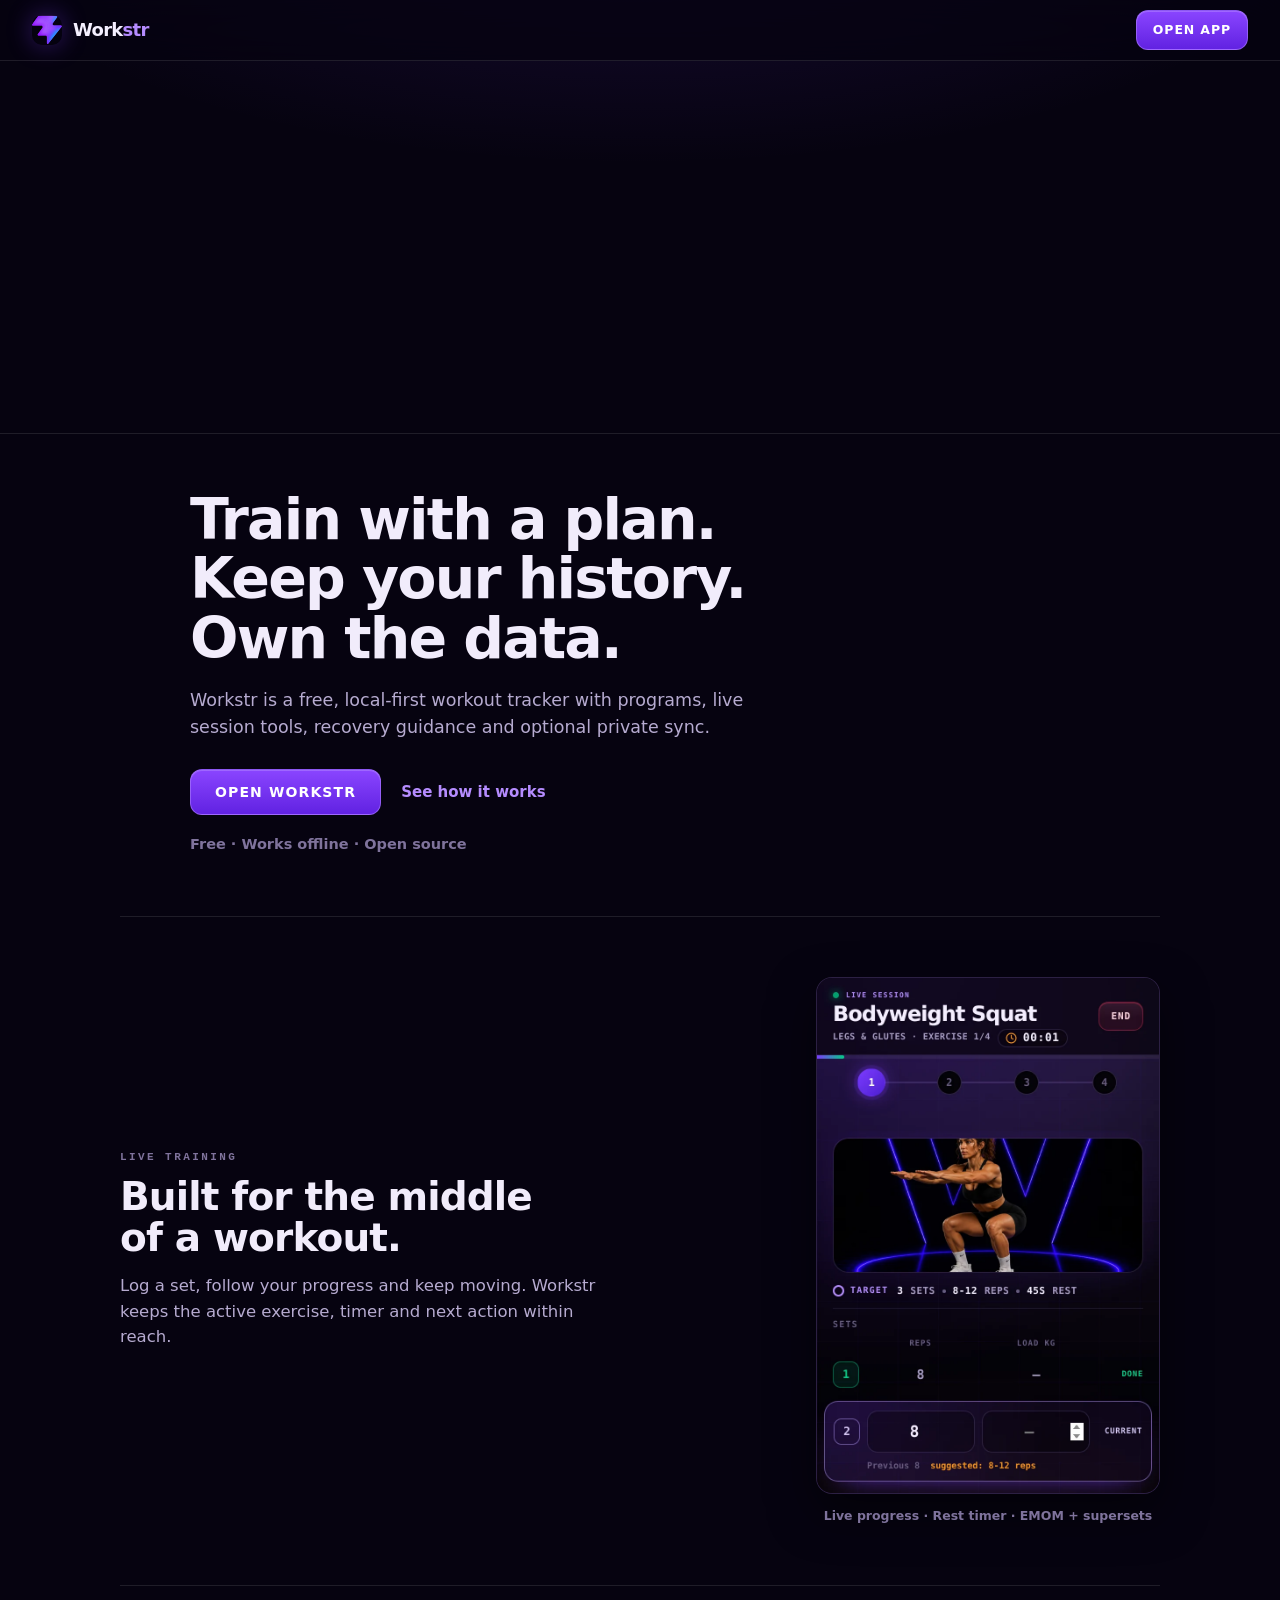
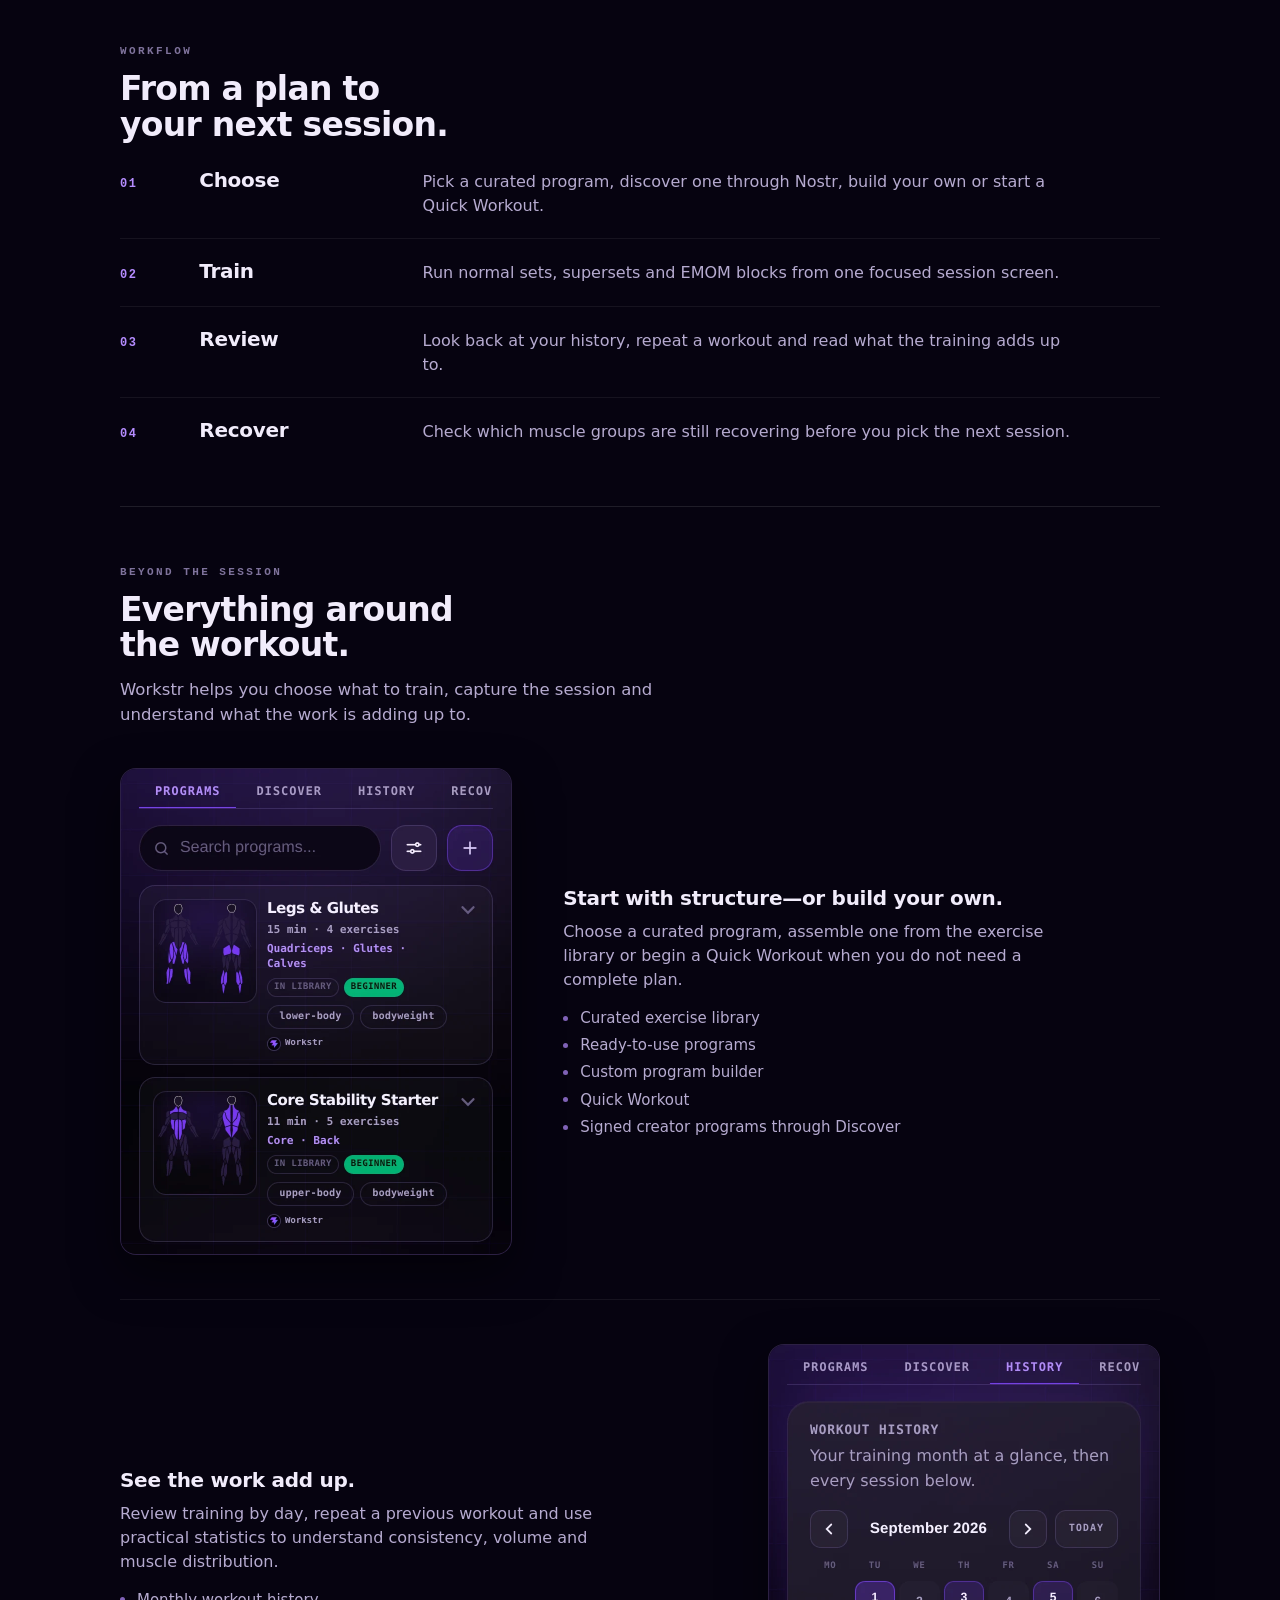
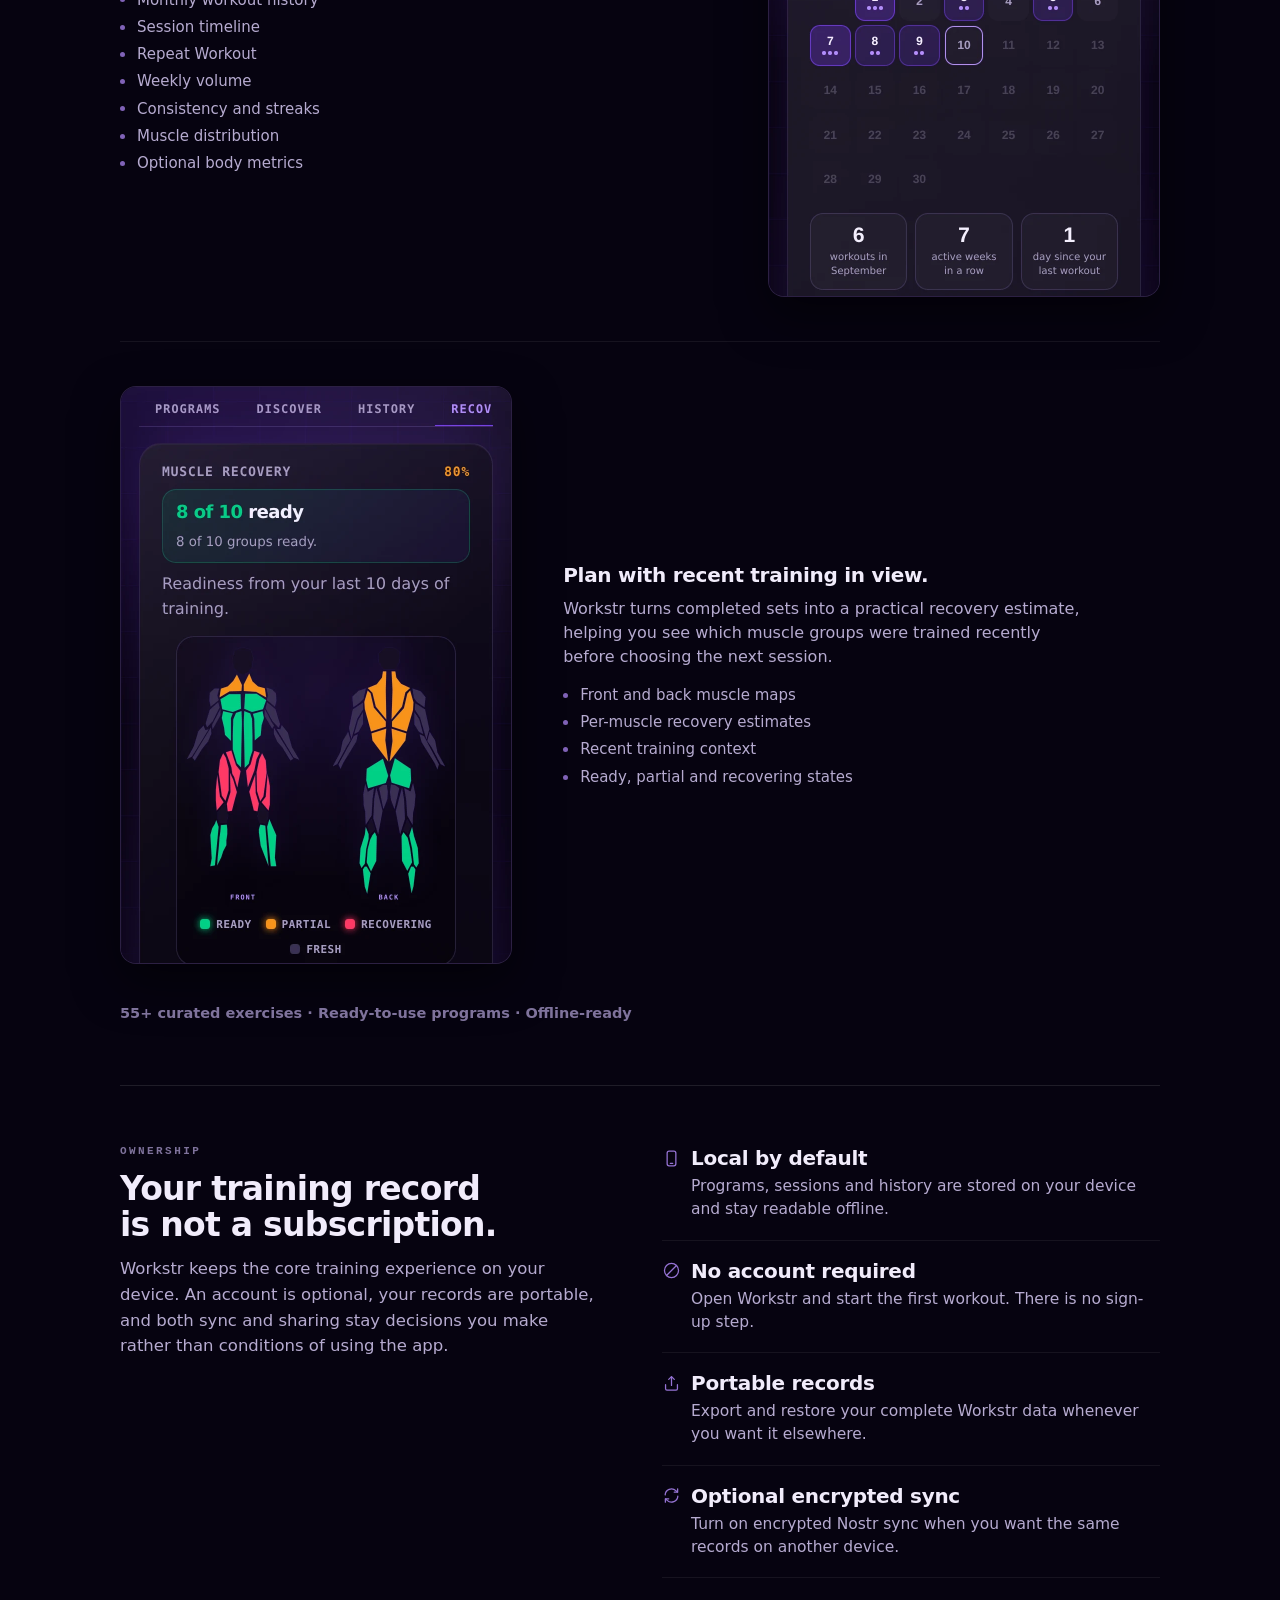
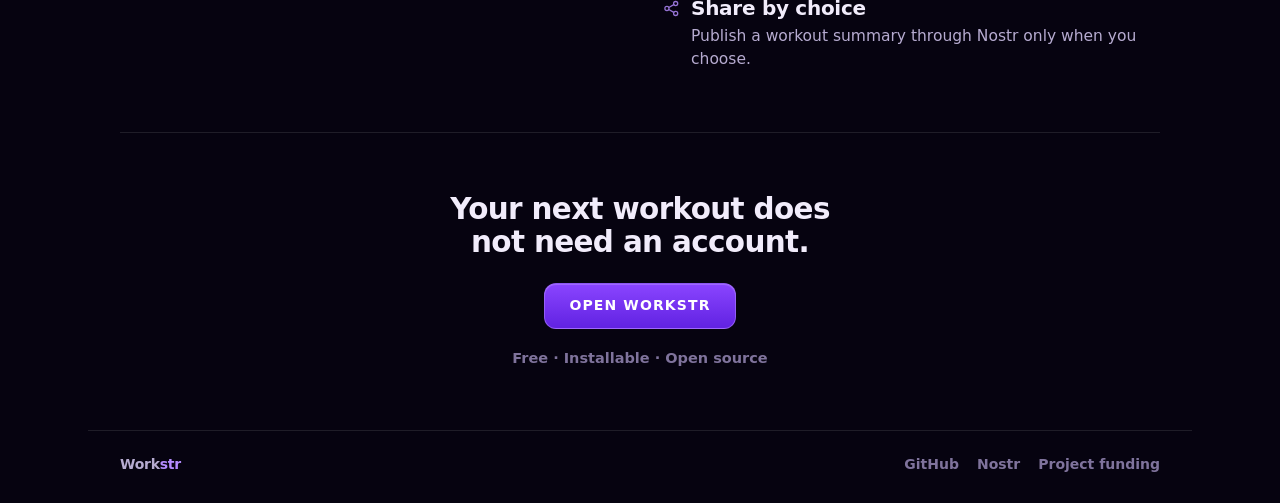
==== site/index.html @ 4ccd4bf9 "drop the desktop nav from the homepage The bar carried two anchors into six sections plus an externa" ====
<!doctype html>
<html lang="en">
  <head>
    <meta charset="UTF-8" />
    <meta name="viewport" content="width=device-width, initial-scale=1.0, viewport-fit=cover" />
    <meta name="theme-color" content="#060310" />
    <meta name="description" content="Workstr is a free, local-first workout tracker with programs, live session tools, recovery guidance and optional private sync." />
    <meta property="og:title" content="Workstr — Train with a plan. Own the data." />
    <meta property="og:description" content="A serious local-first training app with programs, live session tools, recovery guidance and optional private sync." />
    <meta property="og:image" content="https://workstr.fit/assets/workstr-banner.png" />
    <meta property="og:type" content="website" />
    <link rel="manifest" href="./manifest.webmanifest" />
    <link rel="icon" type="image/svg+xml" href="./favicon.svg" />
    <link rel="apple-touch-icon" href="./apple-touch-icon.png" />
    <link rel="preload" as="image" href="./assets/banner-faces-mobile.webp" media="(max-width: 760px)" />
    <link rel="stylesheet" href="./styles.css?v=24" />
    <title>Workstr — Train with a plan. Own the data.</title>
    <script>document.documentElement.classList.add('js');</script>
  </head>
  <body class="site-redesign home-redesign product-home">
    <header class="topbar product-topbar" data-topbar>
      <a class="brand" href="./" aria-label="Workstr home">
        <img class="glyph icon-glyph" src="./favicon.svg" width="30" height="30" alt="" aria-hidden="true" />
        <div class="logo-text">
          <div class="logo-mark">Work<span>str</span></div>
          <div class="logo-tagline">own your progress</div>
        </div>
      </a>
      <a class="button primary small app-link" href="https://app.workstr.fit/">Open app</a>
    </header>

    <main class="landing-shell product-shell">
      <div class="brand-art" aria-hidden="true">
        <picture>
          <source media="(max-width: 760px)" srcset="./assets/banner-faces-mobile.webp" />
          <img src="./assets/banner-faces.webp" width="1308" height="594" alt="" fetchpriority="high" decoding="async" />
        </picture>
      </div>

      <div class="product-column">
        <section class="product-hero" aria-labelledby="home-title">
          <div class="hero-statement product-hero-copy">
            <h1 id="home-title"><span>Train with a plan.</span><span>Keep your history.</span><span>Own the data.</span></h1>
            <p class="lede">Workstr is a free, local-first workout tracker with programs, live session tools, recovery guidance and optional private sync.</p>
            <div class="action-row product-actions">
              <a class="button primary" href="https://app.workstr.fit/">Open Workstr</a>
              <a class="text-link hero-text-link" href="#product">See how it works</a>
            </div>
            <p class="quiet-facts">Free&nbsp;<span aria-hidden="true">·</span> Works offline&nbsp;<span aria-hidden="true">·</span> Open source</p>
          </div>
        </section>

        <section id="product" class="product-demo" aria-labelledby="product-title" tabindex="-1">
          <div class="demo-copy">
            <span class="section-label plain-label">Live training</span>
            <h2 id="product-title">Built for the middle of a workout.</h2>
            <p>Log a set, follow your progress and keep moving. Workstr keeps the active exercise, timer and next action within reach.</p>
          </div>
          <figure class="app-screenshot">
            <div class="app-screenshot-frame">
              <img src="./assets/active-session-crop.webp" width="780" height="1174" loading="lazy" decoding="async" alt="Workstr active session screen: Bodyweight Squat, exercise 1 of 4, a running workout timer, four set-progress circles, the exercise image, a target of 3 sets of 8-12 reps, set 1 marked done and set 2 open for entry." />
            </div>
            <figcaption>Live progress&nbsp;<span aria-hidden="true">·</span> Rest timer&nbsp;<span aria-hidden="true">·</span> EMOM + supersets</figcaption>
          </figure>
        </section>

        <section class="workflow-section" aria-labelledby="workflow-title">
          <div class="section-intro compact-intro editorial-intro">
            <span class="section-label plain-label">Workflow</span>
            <h2 id="workflow-title">From a plan to your next session.</h2>
          </div>
          <ol class="workflow-list">
            <li>
              <span aria-hidden="true">01</span>
              <div>
                <h3>Choose</h3>
                <p>Pick a curated program, discover one through Nostr, build your own or start a Quick Workout.</p>
              </div>
            </li>
            <li>
              <span aria-hidden="true">02</span>
              <div>
                <h3>Train</h3>
                <p>Run normal sets, supersets and EMOM blocks from one focused session screen.</p>
              </div>
            </li>
            <li>
              <span aria-hidden="true">03</span>
              <div>
                <h3>Review</h3>
                <p>Look back at your history, repeat a workout and read what the training adds up to.</p>
              </div>
            </li>
            <li>
              <span aria-hidden="true">04</span>
              <div>
                <h3>Recover</h3>
                <p>Check which muscle groups are still recovering before you pick the next session.</p>
              </div>
            </li>
          </ol>
        </section>

        <section class="product-depth" aria-labelledby="depth-title">
          <header class="depth-intro">
            <span class="section-label plain-label">Beyond the session</span>
            <h2 id="depth-title">Everything around the workout.</h2>
            <p>Workstr helps you choose what to train, capture the session and understand what the work is adding up to.</p>
          </header>

          <div class="depth-list">
            <article class="depth-row">
              <div class="depth-copy">
                <h3>Start with structure&mdash;or build your own.</h3>
                <p>Choose a curated program, assemble one from the exercise library or begin a Quick Workout when you do not need a complete plan.</p>
                <ul class="depth-points">
                  <li>Curated exercise library</li>
                  <li>Ready-to-use programs</li>
                  <li>Custom program builder</li>
                  <li>Quick Workout</li>
                  <li>Signed creator programs through Discover</li>
                </ul>
              </div>
              <figure class="depth-shot">
                <img src="./assets/program-library.webp" width="780" height="970" loading="lazy" decoding="async" alt="Workstr programs screen with a search field, filter controls and program cards for Legs and Glutes and Core Stability Starter, each showing duration, exercise count, target muscles and a beginner tag." />
              </figure>
            </article>

            <article class="depth-row depth-row-reverse">
              <div class="depth-copy">
                <h3>See the work add up.</h3>
                <p>Review training by day, repeat a previous workout and use practical statistics to understand consistency, volume and muscle distribution.</p>
                <ul class="depth-points">
                  <li>Monthly workout history</li>
                  <li>Session timeline</li>
                  <li>Repeat Workout</li>
                  <li>Weekly volume</li>
                  <li>Consistency and streaks</li>
                  <li>Muscle distribution</li>
                  <li>Optional body metrics</li>
                </ul>
              </div>
              <figure class="depth-shot">
                <img src="./assets/workout-history.webp" width="780" height="1102" loading="lazy" decoding="async" alt="Workstr workout history screen showing a September calendar with training days marked, and tiles reading six workouts in September, seven active weeks in a row and one day since your last workout." />
              </figure>
            </article>

            <article class="depth-row">
              <div class="depth-copy">
                <h3>Plan with recent training in view.</h3>
                <p>Workstr turns completed sets into a practical recovery estimate, helping you see which muscle groups were trained recently before choosing the next session.</p>
                <ul class="depth-points">
                  <li>Front and back muscle maps</li>
                  <li>Per-muscle recovery estimates</li>
                  <li>Recent training context</li>
                  <li>Ready, partial and recovering states</li>
                </ul>
              </div>
              <figure class="depth-shot">
                <img src="./assets/muscle-recovery.webp" width="780" height="1152" loading="lazy" decoding="async" alt="Workstr muscle recovery screen showing front and back body maps with muscle groups shaded ready, partial or recovering, an eight of ten groups ready summary, and a readiness legend." />
              </figure>
            </article>
          </div>

          <p class="depth-facts"><span>55+ curated exercises</span>&nbsp;<span aria-hidden="true">&middot;</span> <span>Ready-to-use programs</span>&nbsp;<span aria-hidden="true">&middot;</span> <span>Offline-ready</span></p>
        </section>

        <section id="ownership" class="ownership-section" aria-labelledby="ownership-title">
          <div class="ownership-copy">
            <span class="section-label plain-label">Ownership</span>
            <h2 id="ownership-title">Your training record is not a subscription.</h2>
            <p>Workstr keeps the core training experience on your device. An account is optional, your records are portable, and both sync and sharing stay decisions you make rather than conditions of using the app.</p>
          </div>
          <div class="ownership-rows">
            <article>
              <h3>
                <svg class="own-icon" viewBox="0 0 24 24" width="19" height="19" fill="none" stroke="currentColor" stroke-width="1.6" stroke-linecap="round" stroke-linejoin="round" aria-hidden="true" focusable="false">
                  <rect x="6.5" y="2.75" width="11" height="18.5" rx="2.5" />
                  <path d="M10.5 18.25h3" />
                </svg>
                Local by default
              </h3>
              <p>Programs, sessions and history are stored on your device and stay readable offline.</p>
            </article>
            <article>
              <h3>
                <svg class="own-icon" viewBox="0 0 24 24" width="19" height="19" fill="none" stroke="currentColor" stroke-width="1.6" stroke-linecap="round" stroke-linejoin="round" aria-hidden="true" focusable="false">
                  <circle cx="12" cy="12" r="8.9" />
                  <path d="M5.7 18.3 18.3 5.7" />
                </svg>
                No account required
              </h3>
              <p>Open Workstr and start the first workout. There is no sign-up step.</p>
            </article>
            <article>
              <h3>
                <svg class="own-icon" viewBox="0 0 24 24" width="19" height="19" fill="none" stroke="currentColor" stroke-width="1.6" stroke-linecap="round" stroke-linejoin="round" aria-hidden="true" focusable="false">
                  <path d="M12 14.5V3.5" />
                  <path d="M8.5 6.75 12 3.25l3.5 3.5" />
                  <path d="M4.5 13.5v5.25a1.75 1.75 0 0 0 1.75 1.75h11.5a1.75 1.75 0 0 0 1.75-1.75V13.5" />
                </svg>
                Portable records
              </h3>
              <p>Export and restore your complete Workstr data whenever you want it elsewhere.</p>
            </article>
            <article>
              <h3>
                <svg class="own-icon" viewBox="0 0 24 24" width="19" height="19" fill="none" stroke="currentColor" stroke-width="1.6" stroke-linecap="round" stroke-linejoin="round" aria-hidden="true" focusable="false">
                  <path d="M4 11.25a8 8 0 0 1 13.5-5.4l2 1.9" />
                  <path d="M20 12.75a8 8 0 0 1-13.5 5.4l-2-1.9" />
                  <path d="M19.75 3.5v4.25H15.5" />
                  <path d="M4.25 20.5v-4.25H8.5" />
                </svg>
                Optional encrypted sync
              </h3>
              <p>Turn on encrypted Nostr sync when you want the same records on another device.</p>
            </article>
            <article>
              <h3>
                <svg class="own-icon" viewBox="0 0 24 24" width="19" height="19" fill="none" stroke="currentColor" stroke-width="1.6" stroke-linecap="round" stroke-linejoin="round" aria-hidden="true" focusable="false">
                  <circle cx="6.25" cy="12" r="2.6" />
                  <circle cx="17.25" cy="5.75" r="2.6" />
                  <circle cx="17.25" cy="18.25" r="2.6" />
                  <path d="m8.6 10.75 6.3-3.6" />
                  <path d="m8.6 13.25 6.3 3.6" />
                </svg>
                Share by choice
              </h3>
              <p>Publish a workout summary through Nostr only when you choose.</p>
            </article>
          </div>
        </section>

        <section class="final-product-cta" aria-labelledby="final-title">
          <h2 id="final-title">Your next workout does not need an account.</h2>
          <a class="button primary" href="https://app.workstr.fit/">Open Workstr</a>
          <p>Free&nbsp;<span aria-hidden="true">·</span> Installable&nbsp;<span aria-hidden="true">·</span> Open source</p>
        </section>
      </div>
    </main>

    <footer class="product-footer">
      <a class="footer-wordmark" href="./">Work<b class="footer-str">str</b></a>
      <nav class="footer-links" aria-label="Footer navigation">
        <a href="https://github.com/Workstr7blo/workstr-web">GitHub</a>
        <a href="https://njump.me/workstr@workstr.fit">Nostr</a>
        <a href="./support/">Project funding</a>
      </nav>
    </footer>

    <script>
      (function () {
        var bar = document.querySelector('[data-topbar]');
        if (!bar) return;
        var ticking = false;
        function sync() {
          bar.classList.toggle('is-condensed', window.scrollY > 72);
          ticking = false;
        }
        window.addEventListener('scroll', function () {
          if (!ticking) { ticking = true; window.requestAnimationFrame(sync); }
        }, { passive: true });
        sync();
      })();
    </script>
  </body>
</html>
---- site/styles.css ----
:root {
  --void: #060310;
  --panel: #110a1e;
  --panel-soft: rgba(12, 6, 22, 0.72);
  --line: rgba(134, 59, 255, 0.24);
  --line-hot: rgba(134, 59, 255, 0.78);
  --text: #f4efff;
  --muted: #a89ac6;
  --dim: #6a5c86;
  --violet: #7c3cff;
  --violet-2: #b58cff;
  --ready: #00d084;
  --partial: #ffb020;
  --recovering: #ff3b6b;
  --mono: ui-monospace, "SF Mono", "Cascadia Mono", Menlo, Consolas, monospace;
  --sans: Inter, ui-sans-serif, system-ui, -apple-system, "Segoe UI", Roboto, sans-serif;
}

* { box-sizing: border-box; }
html { scroll-behavior: smooth; }
body {
  min-height: 100dvh;
  margin: 0;
  color: var(--text);
  background:
    linear-gradient(rgba(134, 59, 255, 0.035) 1px, transparent 1px),
    linear-gradient(90deg, rgba(134, 59, 255, 0.03) 1px, transparent 1px),
    radial-gradient(ellipse 70rem 34rem at 50% -8rem, rgba(124, 60, 255, 0.25), transparent),
    radial-gradient(ellipse 50rem 30rem at 85% 52rem, rgba(124, 60, 255, 0.08), transparent),
    var(--void);
  background-size: 64px 64px, 64px 64px, auto, auto, auto;
  font-family: var(--sans);
  font-size: 17px;
  line-height: 1.6;
  -webkit-font-smoothing: antialiased;
}
a { color: inherit; }
img { max-width: 100%; height: auto; display: block; }

/* ---- topbar ---- */
.topbar {
  position: sticky;
  top: 0;
  z-index: 20;
  display: flex;
  align-items: center;
  justify-content: space-between;
  gap: 18px;
  min-height: 64px;
  padding: 12px clamp(18px, 4vw, 44px);
  background: rgba(6, 3, 16, 0.8);
  backdrop-filter: blur(18px);
  border-bottom: 1px solid var(--line);
}
.brand { display: inline-flex; align-items: center; gap: 11px; text-decoration: none; }
.site-nav {
  display: flex;
  align-items: center;
  justify-content: center;
  gap: clamp(10px, 2vw, 18px);
  margin-left: auto;
  font: 800 12px/1 var(--mono);
  letter-spacing: 0.12em;
  text-transform: uppercase;
  color: var(--muted);
}
.site-nav a {
  text-decoration: none;
  transition: color 0.18s, text-shadow 0.18s;
}
.site-nav a:hover {
  color: var(--text);
  text-shadow: 0 0 18px rgba(134, 59, 255, 0.45);
}
.glyph {
  width: 34px; height: 34px;
  border-radius: 10px;
  display: grid; place-items: center;
  font: 900 18px/1 var(--mono);
  color: #fff;
  background: linear-gradient(135deg, var(--violet), #4d1fd1);
  box-shadow: 0 0 20px rgba(124, 60, 255, 0.45);
  flex-shrink: 0;
}
.icon-glyph {
  padding: 0;
  background: transparent;
  box-shadow: 0 0 24px rgba(124, 60, 255, 0.36);
}
.logo-text { display: flex; flex-direction: column; gap: 1px; }
.logo-mark { font-weight: 800; font-size: 20px; line-height: 1; letter-spacing: -0.04em; }
.logo-mark span { color: var(--violet-2); }
.logo-tagline {
  font: 600 9px/1 var(--mono);
  letter-spacing: 0.22em;
  text-transform: uppercase;
  color: var(--dim);
}
.footer-str { font-weight: inherit; color: var(--violet-2); }

/* ---- buttons ---- */
.button {
  display: inline-flex;
  align-items: center;
  justify-content: center;
  min-height: 46px;
  padding: 0 24px;
  border-radius: 12px;
  font-weight: 850;
  font-size: 14px;
  letter-spacing: 0.08em;
  text-transform: uppercase;
  text-decoration: none;
  white-space: nowrap;
  border: 1px solid rgba(134, 59, 255, 0.45);
  background: linear-gradient(180deg, rgba(20, 10, 34, 0.92), rgba(8, 4, 16, 0.92));
  box-shadow: inset 0 0 0 1px rgba(255,255,255,0.03);
  transition: border-color 0.2s, transform 0.2s, box-shadow 0.2s, background 0.2s;
}
.button:hover { border-color: var(--line-hot); box-shadow: 0 0 28px rgba(124, 60, 255, 0.2); }
.button.primary {
  color: #fff;
  border-color: rgba(181, 140, 255, 0.72);
  background: linear-gradient(135deg, #8d43ff, #5a21e8 48%, #2a126c);
  box-shadow: 0 0 28px rgba(124, 60, 255, 0.38), inset 0 1px 0 rgba(255,255,255,0.18);
}
.button.primary:hover { transform: translateY(-2px); box-shadow: 0 8px 38px rgba(124, 60, 255, 0.5); }
.button.small { min-height: 40px; padding: 0 18px; font-size: 13px; }
.button:focus-visible, a:focus-visible {
  outline: 2px solid var(--violet-2);
  outline-offset: 3px;
  border-radius: 6px;
}

/* ---- layout ---- */
main { position: relative; width: min(1120px, calc(100% - 40px)); margin: 0 auto; }

/* ---- hero ---- */
.hero {
  display: grid;
  gap: clamp(28px, 5vw, 54px);
  padding: clamp(34px, 6vw, 74px) 0 clamp(46px, 7vw, 76px);
}
.hero-copy {
  width: min(900px, 100%);
  margin: 0 auto;
  text-align: center;
}
.eyebrow {
  display: inline-flex;
  align-items: center;
  gap: 12px;
  margin: 0 0 22px;
  font: 850 12px/1 var(--mono);
  letter-spacing: 0.2em;
  text-transform: uppercase;
  color: #d8c5ff;
  border: 1px solid rgba(134, 59, 255, 0.44);
  border-radius: 12px;
  padding: 10px 16px;
  background: linear-gradient(180deg, rgba(18, 8, 31, 0.86), rgba(6, 3, 16, 0.86));
  box-shadow: 0 0 34px rgba(124, 60, 255, 0.12);
}
.eyebrow b { color: var(--violet); text-shadow: 0 0 16px rgba(134, 59, 255, 0.9); }
h1 {
  margin: 0 auto;
  max-width: 12ch;
  font-size: clamp(42px, 7vw, 76px);
  line-height: 0.98;
  letter-spacing: -0.05em;
  font-weight: 800;
}
h1 em {
  display: block;
  font-style: normal;
  color: var(--violet-2);
  text-shadow: 0 0 34px rgba(124, 60, 255, 0.38);
}
.lede {
  max-width: 720px;
  margin: 20px auto 0;
  color: var(--muted);
  font-size: clamp(17px, 2vw, 19px);
}
.action-row { display: flex; flex-wrap: wrap; justify-content: center; gap: 12px; margin-top: 30px; }
.hero-proof {
  display: flex;
  flex-wrap: wrap;
  justify-content: center;
  gap: 10px;
  margin-top: 28px;
}
.hero-proof span {
  display: inline-flex;
  align-items: center;
  min-height: 34px;
  padding: 0 13px;
  border: 1px solid rgba(181, 140, 255, 0.24);
  border-radius: 999px;
  color: var(--muted);
  background: rgba(18, 8, 31, 0.58);
  font: 800 11px/1 var(--mono);
  letter-spacing: 0.1em;
  text-transform: uppercase;
}
.hero-note {
  margin: 18px 0 0;
  color: var(--dim);
  font: 700 12px/1 var(--mono);
  letter-spacing: 0.12em;
  text-transform: uppercase;
}

/* ---- brand markers ---- */
.section-label::before,
.trust-card .tag::before {
  content: "/";
  color: var(--violet);
  margin-right: 8px;
  text-shadow: 0 0 14px rgba(134, 59, 255, 0.86);
}

/* ---- screenshots ---- */
.shot {
  border: 1px solid var(--line);
  border-radius: 18px;
  overflow: hidden;
  background: var(--panel);
  box-shadow:
    0 30px 80px rgba(0, 0, 0, 0.5),
    0 0 60px rgba(124, 60, 255, 0.14);
}
.banner-card {
  position: relative;
  overflow: hidden;
  border: 1px solid rgba(181, 140, 255, 0.36);
  border-radius: clamp(20px, 3vw, 34px);
  background: var(--panel);
  box-shadow:
    0 44px 130px rgba(0, 0, 0, 0.68),
    0 0 120px rgba(124, 60, 255, 0.24);
}
.banner-card::after {
  content: "";
  position: absolute;
  inset: 0;
  pointer-events: none;
  background:
    linear-gradient(180deg, rgba(6, 3, 16, 0), rgba(6, 3, 16, 0.1)),
    radial-gradient(ellipse 70% 80% at 50% 100%, rgba(124, 60, 255, 0.16), transparent 64%);
}
.banner-card img {
  width: 100%;
  aspect-ratio: 3 / 1;
  object-fit: cover;
}
.hero-banner {
  width: min(1180px, 100%);
  margin: 0 auto;
}

.shot-caption {
  display: inline-flex;
  align-items: center;
  gap: 10px;
  margin-top: 18px;
  padding: 10px 16px;
  border: 1px solid var(--line);
  border-radius: 999px;
  background: var(--panel-soft);
  color: var(--muted);
  font: 600 12px/1.4 var(--mono);
  letter-spacing: 0.06em;
  text-transform: uppercase;
}

/* ---- trust strip ---- */
.trust {
  display: grid;
  grid-template-columns: repeat(3, minmax(0, 1fr));
  gap: 14px;
  margin: clamp(48px, 7vw, 80px) 0;
}
.trust-card {
  border: 1px solid var(--line);
  position: relative;
  border-radius: 16px;
  background: linear-gradient(180deg, rgba(18, 8, 31, 0.86), rgba(5, 2, 10, 0.92));
  padding: 24px;
  box-shadow: inset 0 1px 0 rgba(255,255,255,0.04), 0 0 40px rgba(124,60,255,0.08);
}
.trust-card h3 { margin: 0 0 8px; font-size: 19px; letter-spacing: -0.02em; }
.trust-card p { margin: 0; color: var(--muted); font-size: 15.5px; }
.trust-card .tag {
  display: block;
  margin-bottom: 14px;
  font: 700 11px/1 var(--mono);
  letter-spacing: 0.18em;
  text-transform: uppercase;
  color: var(--violet-2);
}

/* ---- feature rows ---- */
.features-head { text-align: center; margin-bottom: clamp(36px, 5vw, 56px); }
.features-head h2 { margin: 0; font-size: clamp(30px, 4.5vw, 48px); letter-spacing: -0.04em; line-height: 1.05; }
.features-head p { max-width: 560px; margin: 14px auto 0; color: var(--muted); }
.section-label {
  display: inline-flex;
  align-items: center;
  gap: 10px;
  font: 850 12px/1 var(--mono);
  letter-spacing: 0.18em;
  text-transform: uppercase;
  color: var(--violet-2);
}
.feature {
  display: grid;
  grid-template-columns: minmax(0, 5fr) minmax(0, 4fr);
  gap: clamp(28px, 5vw, 64px);
  align-items: center;
  margin-bottom: clamp(56px, 8vw, 100px);
}
.feature.flip .feature-copy { order: -1; }
.feature-copy h2 { margin: 16px 0 12px; font-size: clamp(26px, 3.4vw, 38px); letter-spacing: -0.03em; line-height: 1.08; }
.feature-copy p { margin: 0; color: var(--muted); }

/* ---- detailed features page ---- */
.center-link { justify-content: center; margin-top: 16px; }
.features-page main,
.features-shell { width: min(1160px, calc(100% - 40px)); }
.features-shell { margin: 0 auto; padding: clamp(34px, 6vw, 72px) 0 clamp(46px, 8vw, 86px); }
.features-hero {
  display: grid;
  gap: clamp(24px, 5vw, 46px);
  padding: clamp(30px, 6vw, 72px);
  border: 1px solid rgba(181, 140, 255, 0.34);
  border-radius: clamp(24px, 4vw, 38px);
  background:
    radial-gradient(ellipse 44rem 28rem at 50% 0%, rgba(124, 60, 255, 0.27), transparent 68%),
    radial-gradient(ellipse 26rem 18rem at 100% 38%, rgba(0, 208, 132, 0.08), transparent 68%),
    linear-gradient(180deg, rgba(17, 8, 31, 0.92), rgba(5, 2, 10, 0.95));
  box-shadow: 0 46px 130px rgba(0, 0, 0, 0.56), 0 0 120px rgba(124, 60, 255, 0.18);
  text-align: center;
}
.features-hero-copy h1 {
  max-width: 13ch;
  font-size: clamp(46px, 8vw, 88px);
  letter-spacing: -0.07em;
}
.feature-proof-grid {
  display: grid;
  grid-template-columns: repeat(4, minmax(0, 1fr));
  gap: 10px;
}
.feature-proof-grid span,
.feature-map-grid a {
  display: grid;
  place-items: center;
  min-height: 58px;
  padding: 12px;
  border: 1px solid rgba(181, 140, 255, 0.22);
  border-radius: 15px;
  background: rgba(12, 6, 22, 0.62);
  color: var(--muted);
  font: 850 11px/1.25 var(--mono);
  letter-spacing: 0.1em;
  text-align: center;
  text-transform: uppercase;
}
.feature-map {
  margin: clamp(34px, 6vw, 70px) 0;
  padding: clamp(24px, 4vw, 36px);
  border: 1px solid var(--line);
  border-radius: 22px;
  background: linear-gradient(180deg, rgba(18, 8, 31, 0.82), rgba(5, 2, 10, 0.92));
}
.feature-map-head {
  display: grid;
  grid-template-columns: minmax(0, 0.85fr) minmax(280px, 1fr);
  gap: 18px;
  align-items: end;
  margin-bottom: 20px;
}
.feature-map-head h2 {
  grid-column: 1;
  margin: 12px 0 0;
  font-size: clamp(30px, 4.5vw, 48px);
  line-height: 1.03;
  letter-spacing: -0.045em;
}
.feature-map-head p { grid-column: 2; grid-row: 1 / span 2; margin: 0; color: var(--muted); }
.feature-map-grid { display: grid; grid-template-columns: repeat(6, minmax(0, 1fr)); gap: 10px; }
.feature-map-grid a { min-height: 64px; text-decoration: none; transition: border-color 0.18s, color 0.18s, transform 0.18s; }
.feature-map-grid a:hover { border-color: var(--line-hot); color: var(--text); transform: translateY(-2px); }
.explained-features { display: grid; gap: clamp(30px, 5vw, 54px); }
.explained-feature {
  display: grid;
  grid-template-columns: minmax(0, 5fr) minmax(0, 4fr);
  gap: clamp(24px, 5vw, 58px);
  align-items: center;
  padding: clamp(24px, 4vw, 42px);
  border: 1px solid rgba(181, 140, 255, 0.24);
  border-radius: 26px;
  background:
    radial-gradient(ellipse 34rem 20rem at 100% 0%, rgba(124, 60, 255, 0.12), transparent 70%),
    linear-gradient(180deg, rgba(18, 8, 31, 0.78), rgba(5, 2, 10, 0.92));
  box-shadow: inset 0 1px 0 rgba(255,255,255,0.04), 0 0 50px rgba(124,60,255,0.07);
}
.explained-feature .shot { order: 0; }
.explained-copy h2 {
  margin: 14px 0 12px;
  font-size: clamp(30px, 4.7vw, 54px);
  line-height: 1.02;
  letter-spacing: -0.055em;
}
.explained-copy p { margin: 0; color: var(--muted); }
.simple-breakdown {
  display: grid;
  gap: 10px;
  margin: 22px 0 0;
}
.simple-breakdown div,
.ownership-stack div,
.feature-visual-card {
  border: 1px solid rgba(255,255,255,0.075);
  border-radius: 16px;
  background: rgba(255,255,255,0.035);
}
.simple-breakdown div { padding: 16px; }
.simple-breakdown dt {
  color: var(--violet-2);
  font: 850 10px/1 var(--mono);
  letter-spacing: 0.14em;
  text-transform: uppercase;
}
.simple-breakdown dd { margin: 8px 0 0; color: var(--muted); font-size: 15px; }
.feature-visual-card {
  padding: clamp(24px, 4vw, 36px);
  background:
    radial-gradient(ellipse 24rem 16rem at 50% 0%, rgba(124, 60, 255, 0.24), transparent 72%),
    linear-gradient(180deg, rgba(25, 11, 44, 0.88), rgba(6, 3, 12, 0.94));
}
.feature-visual-card strong {
  display: block;
  margin: 12px 0;
  font-size: clamp(30px, 4vw, 46px);
  line-height: 1;
  letter-spacing: -0.055em;
}
.feature-visual-card p { margin: 0; color: var(--muted); }
.visual-kicker {
  color: var(--violet-2);
  font: 850 11px/1 var(--mono);
  letter-spacing: 0.18em;
  text-transform: uppercase;
}
.ownership-stack { display: grid; gap: 12px; }
.ownership-stack div { padding: 20px; }
.ownership-stack span {
  display: inline-flex;
  color: var(--violet-2);
  font: 900 11px/1 var(--mono);
  letter-spacing: 0.16em;
}
.ownership-stack strong { display: block; margin-top: 10px; font-size: 20px; }
.ownership-stack p { margin: 6px 0 0; color: var(--muted); font-size: 15px; }
.nostr-card { border-color: rgba(0, 208, 132, 0.22); }
.features-closing-card {
  display: grid;
  grid-template-columns: minmax(0, 1fr) auto;
  align-items: center;
  gap: 22px;
  margin-top: clamp(34px, 6vw, 72px);
  padding: clamp(28px, 5vw, 46px);
  border: 1px solid rgba(181, 140, 255, 0.32);
  border-radius: 24px;
  background: linear-gradient(135deg, rgba(18, 8, 31, 0.94), rgba(5, 2, 10, 0.96));
}
.features-closing-card h2 {
  margin: 14px 0 10px;
  font-size: clamp(28px, 4vw, 44px);
  line-height: 1.04;
  letter-spacing: -0.04em;
}
.features-closing-card p { max-width: 680px; margin: 0; color: var(--muted); }

.concise-shell { width: min(1080px, calc(100% - 40px)); }
.concise-hero {
  display: grid;
  place-items: center;
  min-height: clamp(360px, 52vh, 560px);
  padding: clamp(30px, 6vw, 72px);
  border: 1px solid rgba(181, 140, 255, 0.34);
  border-radius: clamp(24px, 4vw, 38px);
  background:
    radial-gradient(ellipse 44rem 28rem at 50% 0%, rgba(124, 60, 255, 0.27), transparent 68%),
    linear-gradient(180deg, rgba(17, 8, 31, 0.92), rgba(5, 2, 10, 0.95));
  box-shadow: 0 46px 130px rgba(0, 0, 0, 0.56), 0 0 120px rgba(124, 60, 255, 0.18);
  text-align: center;
}
.concise-hero h1 {
  max-width: 12ch;
  font-size: clamp(46px, 8vw, 86px);
  letter-spacing: -0.07em;
}
.concise-feature-grid {
  display: grid;
  grid-template-columns: repeat(3, minmax(0, 1fr));
  gap: 14px;
  margin: clamp(28px, 5vw, 54px) 0;
}
.concise-feature-grid article {
  min-height: 210px;
  padding: 24px;
  border: 1px solid rgba(181, 140, 255, 0.24);
  border-radius: 20px;
  background:
    radial-gradient(ellipse 18rem 12rem at 100% 0%, rgba(124, 60, 255, 0.12), transparent 70%),
    linear-gradient(180deg, rgba(18, 8, 31, 0.84), rgba(5, 2, 10, 0.94));
  box-shadow: inset 0 1px 0 rgba(255,255,255,0.04), 0 0 40px rgba(124,60,255,0.06);
}
.concise-feature-grid h2 {
  margin: 14px 0 9px;
  font-size: clamp(22px, 2.6vw, 30px);
  line-height: 1.05;
  letter-spacing: -0.04em;
}
.concise-feature-grid p { margin: 0; color: var(--muted); font-size: 15.5px; }
.concise-showcase {
  display: grid;
  grid-template-columns: repeat(2, minmax(0, 1fr));
  gap: 16px;
  margin: clamp(28px, 5vw, 54px) 0;
}
.concise-closing { margin-top: 0; }

/* ---- coordinated home + features redesign ---- */
.site-redesign main,
.landing-shell,
.feature-shell {
  width: min(1160px, calc(100% - 40px));
  margin: 0 auto;
}
.landing-shell,
.feature-shell { padding: clamp(28px, 5vw, 58px) 0 clamp(46px, 8vw, 92px); }
.landing-hero {
  display: grid;
  gap: clamp(26px, 5vw, 48px);
  padding-bottom: clamp(30px, 5vw, 58px);
}
.hero-statement {
  width: min(900px, 100%);
  margin: 0 auto;
  text-align: center;
}
.hero-statement h1,
.feature-page-hero h1 {
  max-width: 12.5ch;
  font-size: clamp(46px, 8vw, 88px);
  line-height: 0.94;
  letter-spacing: -0.075em;
}
.principle-row {
  display: flex;
  flex-wrap: wrap;
  justify-content: center;
  gap: 10px;
  margin-top: 28px;
}
.principle-row span {
  display: inline-flex;
  align-items: center;
  min-height: 36px;
  padding: 0 13px;
  border: 1px solid rgba(181, 140, 255, 0.24);
  border-radius: 999px;
  color: var(--muted);
  background: rgba(18, 8, 31, 0.58);
  font: 800 11px/1 var(--mono);
  letter-spacing: 0.1em;
  text-transform: uppercase;
}
.section-intro {
  display: grid;
  grid-template-columns: minmax(0, 0.95fr) minmax(280px, 1fr);
  gap: clamp(18px, 4vw, 44px);
  align-items: end;
  margin-bottom: clamp(20px, 4vw, 32px);
}
.section-intro h2 {
  margin: 12px 0 0;
  font-size: clamp(32px, 5vw, 58px);
  line-height: 1;
  letter-spacing: -0.06em;
}
.section-intro p { margin: 0; color: var(--muted); }
.compact-intro { margin-bottom: 18px; }
.proof-strip,
.home-system,
.ownership-support,
.feature-page-hero,
.feature-overview-grid,
.data-proof-panel,
.feature-closing {
  margin: clamp(34px, 6vw, 74px) 0;
}
.proof-grid {
  display: grid;
  grid-template-columns: minmax(0, 1.15fr) minmax(0, 1fr) minmax(0, 0.95fr);
  gap: 14px;
}
.proof-grid article {
  overflow: hidden;
  border: 1px solid var(--line);
  border-radius: 20px;
  background: linear-gradient(180deg, rgba(18, 8, 31, 0.86), rgba(5, 2, 10, 0.94));
  box-shadow: inset 0 1px 0 rgba(255,255,255,0.04), 0 0 44px rgba(124,60,255,0.08);
}
.proof-grid img {
  width: 100%;
  aspect-ratio: 16 / 9;
  object-fit: cover;
  border-bottom: 1px solid rgba(181, 140, 255, 0.18);
}
.proof-grid div { padding: 18px; }
.proof-grid strong,
.system-grid h3,
.ownership-support h2,
.feature-overview-grid h2,
.product-copy h2,
.data-proof-panel h2,
.feature-closing h2 {
  color: var(--text);
  letter-spacing: -0.04em;
}
.proof-grid strong { display: block; font-size: 19px; }
.proof-grid span { display: block; margin-top: 6px; color: var(--muted); font-size: 14.5px; }
.system-grid,
.feature-overview-grid {
  display: grid;
  grid-template-columns: repeat(4, minmax(0, 1fr));
  gap: 14px;
}
.system-grid article,
.feature-overview-grid article,
.data-proof-panel > div {
  border: 1px solid rgba(181, 140, 255, 0.24);
  border-radius: 20px;
  background:
    radial-gradient(ellipse 18rem 12rem at 100% 0%, rgba(124, 60, 255, 0.12), transparent 70%),
    linear-gradient(180deg, rgba(18, 8, 31, 0.84), rgba(5, 2, 10, 0.94));
  box-shadow: inset 0 1px 0 rgba(255,255,255,0.04), 0 0 40px rgba(124,60,255,0.06);
}
.system-grid article,
.feature-overview-grid article { min-height: 210px; padding: 22px; }
.system-grid span {
  color: var(--violet-2);
  font: 900 11px/1 var(--mono);
  letter-spacing: 0.16em;
}
.system-grid h3,
.feature-overview-grid h2 {
  margin: 14px 0 9px;
  font-size: clamp(22px, 2.8vw, 30px);
  line-height: 1.05;
}
.system-grid p,
.feature-overview-grid p,
.ownership-support p,
.product-copy p,
.data-proof-panel p,
.feature-closing p { margin: 0; color: var(--muted); }
.ownership-support,
.data-proof-panel {
  display: grid;
  grid-template-columns: repeat(2, minmax(0, 1fr));
  gap: 16px;
}
.ownership-support article,
.data-proof-panel > div,
.feature-closing {
  padding: clamp(26px, 5vw, 46px);
  border: 1px solid rgba(181, 140, 255, 0.32);
  border-radius: 24px;
  background:
    radial-gradient(ellipse 28rem 16rem at 90% 15%, rgba(124, 60, 255, 0.18), transparent),
    linear-gradient(135deg, rgba(18, 8, 31, 0.94), rgba(5, 2, 10, 0.96));
  box-shadow: 0 0 80px rgba(124, 60, 255, 0.13), inset 0 1px 0 rgba(255,255,255,0.05);
}
.ownership-support h2,
.data-proof-panel h2 {
  margin: 14px 0 10px;
  font-size: clamp(28px, 4vw, 44px);
  line-height: 1.04;
}
.ownership-support .button { margin-top: 20px; }
.feature-page-hero {
  display: grid;
  grid-template-columns: minmax(0, 0.92fr) minmax(280px, 0.78fr);
  gap: clamp(24px, 5vw, 54px);
  align-items: end;
  padding: clamp(30px, 6vw, 64px);
  border: 1px solid rgba(181, 140, 255, 0.34);
  border-radius: clamp(24px, 4vw, 38px);
  background:
    radial-gradient(ellipse 44rem 28rem at 16% 0%, rgba(124, 60, 255, 0.26), transparent 68%),
    linear-gradient(180deg, rgba(17, 8, 31, 0.92), rgba(5, 2, 10, 0.95));
  box-shadow: 0 46px 130px rgba(0, 0, 0, 0.56), 0 0 120px rgba(124, 60, 255, 0.18);
}
.feature-page-hero h1 { margin-left: 0; }
.feature-page-hero .lede { margin: 0; }
.feature-deep-dive { display: grid; gap: clamp(28px, 5vw, 54px); }
.product-row {
  display: grid;
  grid-template-columns: minmax(0, 1.08fr) minmax(0, 0.82fr);
  gap: clamp(24px, 5vw, 58px);
  align-items: center;
  padding: clamp(22px, 4vw, 34px);
  border: 1px solid rgba(181, 140, 255, 0.22);
  border-radius: 24px;
  background: linear-gradient(180deg, rgba(18, 8, 31, 0.72), rgba(5, 2, 10, 0.9));
}
.product-copy h2 {
  margin: 14px 0 12px;
  font-size: clamp(30px, 4.8vw, 54px);
  line-height: 1.02;
}
.feature-bullets {
  display: grid;
  gap: 9px;
  margin: 20px 0 0;
  padding: 0;
  list-style: none;
}
.feature-bullets li {
  position: relative;
  padding-left: 18px;
  color: var(--muted);
  font-size: 15px;
}
.feature-bullets li::before {
  content: "";
  position: absolute;
  left: 0;
  top: 0.72em;
  width: 7px;
  height: 7px;
  border-radius: 999px;
  background: var(--violet-2);
  box-shadow: 0 0 14px rgba(181, 140, 255, 0.65);
}
.feature-closing {
  text-align: center;
}
.feature-closing h2 {
  max-width: clamp(680px, 64vw, 900px);
  margin: 14px auto 0;
  font-size: clamp(30px, 5vw, 56px);
  line-height: 1;
}
.closing-actions {
  display: flex;
  flex-wrap: wrap;
  justify-content: center;
  align-items: center;
  gap: 12px 18px;
  margin-top: 24px;
}

/* ---- Phase 2A support cockpit ---- */
.home-support-card {
  display: grid;
  grid-template-columns: minmax(0, 1fr) auto;
  align-items: center;
  gap: clamp(22px, 4vw, 48px);
  margin: clamp(36px, 6vw, 72px) 0 clamp(34px, 5vw, 56px);
  padding: clamp(28px, 5vw, 46px);
  border: 1px solid rgba(181, 140, 255, 0.32);
  border-radius: 24px;
  background:
    radial-gradient(ellipse 28rem 16rem at 90% 15%, rgba(124, 60, 255, 0.18), transparent),
    linear-gradient(135deg, rgba(18, 8, 31, 0.94), rgba(5, 2, 10, 0.96));
  box-shadow: 0 0 80px rgba(124, 60, 255, 0.13), inset 0 1px 0 rgba(255,255,255,0.05);
}
.home-support-card h2 {
  margin: 14px 0 10px;
  font-size: clamp(28px, 4vw, 44px);
  line-height: 1.04;
  letter-spacing: -0.04em;
}
.home-support-card p { max-width: 620px; margin: 0; color: var(--muted); }
.support-actions { display: flex; flex-wrap: wrap; justify-content: flex-end; gap: 12px; }

.support-page main { width: min(1160px, calc(100% - 40px)); }
.support-hero {
  min-height: clamp(460px, 72vh, 680px);
  display: grid;
  place-items: center;
  padding: clamp(48px, 8vw, 96px) 0 clamp(42px, 7vw, 82px);
  text-align: center;
}
.support-hero-copy {
  position: relative;
  width: min(920px, 100%);
  padding: clamp(30px, 6vw, 64px);
  border: 1px solid rgba(181, 140, 255, 0.34);
  border-radius: clamp(24px, 4vw, 38px);
  background:
    radial-gradient(ellipse 42rem 24rem at 50% 0%, rgba(124, 60, 255, 0.25), transparent 68%),
    linear-gradient(180deg, rgba(17, 8, 31, 0.9), rgba(5, 2, 10, 0.94));
  box-shadow: 0 46px 130px rgba(0, 0, 0, 0.56), 0 0 120px rgba(124, 60, 255, 0.18);
  overflow: hidden;
}
.support-hero-copy::before {
  content: "";
  position: absolute;
  inset: 18px;
  border: 1px solid rgba(134, 59, 255, 0.12);
  border-radius: clamp(18px, 3vw, 28px);
  pointer-events: none;
}
.support-hero-copy > * { position: relative; }
.support-section { margin: clamp(48px, 8vw, 94px) 0; }
.section-kicker,
.card-label,
.route-type,
.status-pill,
.route-state {
  display: inline-flex;
  align-items: center;
  gap: 8px;
  font: 850 11px/1 var(--mono);
  letter-spacing: 0.18em;
  text-transform: uppercase;
}
.section-kicker,
.card-label,
.route-type { color: var(--violet-2); }
.support-section-head {
  display: grid;
  grid-template-columns: minmax(0, 1.1fr) minmax(280px, 0.9fr);
  gap: clamp(20px, 5vw, 64px);
  align-items: end;
  margin-top: 14px;
  margin-bottom: clamp(22px, 4vw, 36px);
}
.support-section-head.compact { max-width: 860px; grid-template-columns: 1fr; gap: 10px; }
.support-section-head h2,
.funding-copy h2,
.mirror-card h2 {
  margin: 0;
  font-size: clamp(32px, 5vw, 58px);
  line-height: 1.02;
  letter-spacing: -0.05em;
}
.support-section-head p,
.funding-copy p,
.mirror-card p { margin: 0; color: var(--muted); }
.support-grid { display: grid; gap: 16px; }
.support-grid.three { grid-template-columns: repeat(3, minmax(0, 1fr)); }
.support-card,
.milestone-card,
.support-route,
.zap-target-card,
.priority-card {
  position: relative;
  border: 1px solid var(--line);
  border-radius: 18px;
  background: linear-gradient(180deg, rgba(18, 8, 31, 0.88), rgba(5, 2, 10, 0.94));
  box-shadow: inset 0 1px 0 rgba(255,255,255,0.04), 0 0 44px rgba(124,60,255,0.08);
}
.support-card { padding: 24px; }
.support-card h3,
.milestone-card h3,
.support-route h3,
.priority-card h3 {
  margin: 12px 0 8px;
  font-size: 21px;
  line-height: 1.12;
  letter-spacing: -0.03em;
}
.support-card p,
.milestone-card p,
.support-route p,
.zap-target-card p { margin: 0; color: var(--muted); font-size: 15.5px; }
.milestone-track {
  display: grid;
  grid-template-columns: repeat(3, minmax(0, 1fr));
  gap: 16px;
}
.milestone-card { padding: 24px; overflow: hidden; }
.milestone-card::before {
  content: "";
  position: absolute;
  inset: 0 0 auto;
  height: 3px;
  background: linear-gradient(90deg, var(--violet), transparent);
}
.status-pill {
  padding: 7px 10px;
  border: 1px solid rgba(181, 140, 255, 0.28);
  border-radius: 999px;
  color: var(--text);
  background: rgba(124, 60, 255, 0.12);
}
.milestone-card.live .status-pill { color: #b8ffe3; border-color: rgba(0, 208, 132, 0.36); background: rgba(0, 208, 132, 0.08); }
.milestone-card.next .status-pill { color: #ffe4a8; border-color: rgba(255, 176, 32, 0.36); background: rgba(255, 176, 32, 0.08); }
.funding-panel {
  border: 1px solid rgba(181, 140, 255, 0.34);
  border-radius: 28px;
  padding: clamp(28px, 5vw, 54px);
  margin: clamp(54px, 8vw, 100px) 0;
  background:
    radial-gradient(ellipse 38rem 24rem at 80% 0%, rgba(124, 60, 255, 0.2), transparent 66%),
    linear-gradient(180deg, rgba(17, 8, 31, 0.94), rgba(5, 2, 10, 0.96));
  box-shadow: 0 0 110px rgba(124, 60, 255, 0.14), inset 0 1px 0 rgba(255,255,255,0.05);
}
.funding-copy { max-width: 760px; margin-bottom: clamp(24px, 4vw, 38px); }
.funding-copy h2 { margin-top: 12px; margin-bottom: 14px; }
.funding-layout {
  display: grid;
  grid-template-columns: minmax(0, 1fr) minmax(280px, 360px);
  gap: 18px;
}
.funding-routes { display: grid; gap: 14px; }
.support-route { padding: 22px; }
.support-route.pending { border-style: dashed; }
.support-route.active { border-color: rgba(181, 140, 255, 0.42); }
.zap-target-card {
  min-width: 0;
  padding: clamp(24px, 4vw, 34px);
  border-color: rgba(181, 140, 255, 0.48);
  background:
    radial-gradient(ellipse 26rem 17rem at 18% 0%, rgba(124, 60, 255, 0.28), transparent 68%),
    radial-gradient(ellipse 20rem 14rem at 95% 16%, rgba(0, 208, 132, 0.12), transparent 70%),
    linear-gradient(180deg, rgba(22, 10, 38, 0.94), rgba(5, 2, 10, 0.96));
}
.zap-target-card h3 {
  margin: 12px 0 8px;
  font-size: clamp(30px, 5vw, 54px);
  line-height: 0.98;
  letter-spacing: -0.055em;
}
.npub-line {
  max-width: 100%;
  margin-top: 10px;
  font: 800 12px/1.5 var(--mono);
  overflow-wrap: anywhere;
}
.zap-actions {
  display: flex;
  flex-wrap: wrap;
  gap: 12px;
  margin: 22px 0 16px;
}
.receipt-card { border-color: rgba(0, 208, 132, 0.26); }
.receipt-card h3 { color: #b8ffe3; }
.route-state {
  margin-top: 16px;
  padding: 8px 10px;
  border-radius: 999px;
  color: var(--dim);
  background: rgba(255,255,255,0.04);
}
.text-link {
  display: inline-flex;
  margin-top: 14px;
  color: var(--violet-2);
  font-weight: 800;
  text-decoration: none;
}
.text-link:hover { color: var(--text); }
.priority-card {
  padding: 26px;
  background:
    radial-gradient(ellipse 18rem 14rem at 50% 0%, rgba(124, 60, 255, 0.24), transparent),
    linear-gradient(180deg, rgba(26, 12, 45, 0.94), rgba(7, 3, 14, 0.96));
}
.priority-card ul { margin: 18px 0 0; padding-left: 19px; color: var(--muted); }
.priority-card li + li { margin-top: 8px; }
.mirror-card {
  display: grid;
  grid-template-columns: minmax(0, 1fr) auto;
  align-items: center;
  gap: 20px;
  margin: clamp(42px, 7vw, 82px) 0;
  padding: clamp(24px, 4vw, 40px);
  border: 1px solid var(--line);
  border-radius: 22px;
  background: linear-gradient(135deg, rgba(18, 8, 31, 0.86), rgba(5, 2, 10, 0.92));
}
.mirror-card h2 { margin-top: 12px; margin-bottom: 10px; font-size: clamp(26px, 4vw, 40px); }
.support-trust {
  display: grid;
  grid-template-columns: repeat(4, minmax(0, 1fr));
  gap: 10px;
  margin: clamp(36px, 6vw, 70px) 0;
}
.support-trust span {
  min-height: 54px;
  display: grid;
  place-items: center;
  padding: 10px;
  border: 1px solid rgba(134, 59, 255, 0.22);
  border-radius: 14px;
  color: var(--muted);
  background: rgba(12, 6, 22, 0.6);
  font: 800 12px/1.2 var(--mono);
  letter-spacing: 0.1em;
  text-align: center;
  text-transform: uppercase;
}

.support-redesign .support-shell {
  width: min(1120px, calc(100% - 40px));
  margin: 0 auto;
  padding: clamp(34px, 6vw, 72px) 0 clamp(54px, 8vw, 92px);
}
.support-redesign .topbar .app-link { width: auto; flex: 0 0 auto; }
.zap-receipt-card,
.support-cost-card,
.roadmap-funding-card {
  position: relative;
  overflow: hidden;
  border: 1px solid rgba(181, 140, 255, 0.34);
  border-radius: clamp(24px, 4vw, 36px);
  background:
    radial-gradient(ellipse 40rem 24rem at 16% 0%, rgba(124, 60, 255, 0.28), transparent 68%),
    radial-gradient(ellipse 28rem 18rem at 100% 8%, rgba(0, 208, 132, 0.1), transparent 68%),
    linear-gradient(180deg, rgba(17, 8, 31, 0.95), rgba(5, 2, 10, 0.97));
  box-shadow: 0 44px 120px rgba(0, 0, 0, 0.5), 0 0 110px rgba(124, 60, 255, 0.16), inset 0 1px 0 rgba(255,255,255,0.05);
}
.zap-receipt-card { padding: clamp(28px, 5vw, 58px); }
.support-intro {
  max-width: 790px;
  margin-bottom: clamp(28px, 5vw, 48px);
}
.support-intro h1 {
  margin: 14px 0 14px;
  font-size: clamp(46px, 9vw, 94px);
  line-height: 0.9;
  letter-spacing: -0.075em;
}
.support-intro .lede { max-width: 720px; }
.zap-card-grid {
  display: grid;
  grid-template-columns: minmax(0, 0.98fr) minmax(0, 1.02fr);
  gap: clamp(16px, 3vw, 24px);
  align-items: stretch;
}
.zap-target-panel,
.live-meter-panel,
.roadmap-item {
  border: 1px solid rgba(181, 140, 255, 0.22);
  border-radius: 22px;
  background: linear-gradient(180deg, rgba(18, 8, 31, 0.78), rgba(5, 2, 10, 0.9));
  box-shadow: inset 0 1px 0 rgba(255,255,255,0.045);
}
.zap-target-panel,
.live-meter-panel { padding: clamp(22px, 4vw, 34px); }
.zap-target-panel {
  display: flex;
  flex-direction: column;
  min-width: 0;
  border-color: rgba(181, 140, 255, 0.42);
  background:
    radial-gradient(ellipse 22rem 16rem at 50% 0%, rgba(124, 60, 255, 0.24), transparent 72%),
    linear-gradient(180deg, rgba(25, 11, 44, 0.9), rgba(6, 3, 12, 0.94));
}
.zap-target-panel h2 {
  margin: 12px 0 8px;
  font-size: clamp(28px, 3.4vw, 40px);
  line-height: 0.98;
  letter-spacing: -0.055em;
  overflow-wrap: normal;
  white-space: nowrap;
}
.zap-target-panel .npub-line {
  margin: 0 0 22px;
  font: 800 12px/1.55 var(--mono);
  overflow-wrap: anywhere;
}
.zap-button {
  align-self: flex-start;
  margin: auto 0 18px;
  box-shadow: 0 0 34px rgba(124, 60, 255, 0.38);
}
.zap-note {
  margin-top: 0;
  color: var(--muted);
  font-size: 15px;
}
.live-meter-panel {
  min-width: 0;
  border-color: rgba(0, 208, 132, 0.28);
}
.meter-headline {
  display: flex;
  align-items: center;
  justify-content: space-between;
  gap: 12px;
  margin-bottom: 18px;
}
.meter-status {
  display: inline-flex;
  align-items: center;
  min-height: 28px;
  padding: 7px 10px;
  border-radius: 999px;
  background: rgba(255,255,255,0.05);
  color: var(--dim);
  font: 850 10px/1 var(--mono);
  letter-spacing: 0.1em;
  text-transform: uppercase;
  white-space: nowrap;
}
.meter-status.ready { color: #b8ffe3; background: rgba(0, 208, 132, 0.1); }
.meter-status.ready.under { color: #ffb7c2; background: rgba(255, 72, 112, 0.12); }
.meter-status.ready.covered { color: #b8ffe3; background: rgba(0, 208, 132, 0.12); }
.meter-status.offline { color: #ffe4a8; background: rgba(255, 176, 32, 0.1); }
.live-meter-panel h2 {
  margin: 0;
  font-size: clamp(28px, 3.2vw, 38px);
  line-height: 1;
  letter-spacing: -0.055em;
  white-space: nowrap;
}
.meter-track {
  height: 12px;
  margin: 20px 0 18px;
  overflow: hidden;
  border-radius: 999px;
  background: rgba(255,255,255,0.075);
}
.meter-track span {
  display: block;
  height: 100%;
  min-width: 0;
  border-radius: inherit;
  background: linear-gradient(90deg, var(--violet), #00d084);
  box-shadow: 0 0 24px rgba(124,60,255,.55);
  transition: width 0.3s ease;
}
.live-meter-panel.under .meter-track span { background: linear-gradient(90deg, #ff4870, var(--violet)); }
.live-meter-panel.covered .meter-track span { background: linear-gradient(90deg, var(--violet), #00d084); }
.live-meter-panel.under { border-color: rgba(255, 72, 112, 0.34); }
.live-meter-panel.covered { border-color: rgba(0, 208, 132, 0.36); }
.latest-receipts {
  margin: 0 0 18px;
  border: 1px solid rgba(181, 140, 255, 0.18);
  border-radius: 18px;
  background:
    radial-gradient(ellipse 18rem 12rem at 100% 0%, rgba(124, 60, 255, 0.12), transparent 72%),
    rgba(0,0,0,0.2);
  overflow: hidden;
}
.latest-receipts-head {
  display: flex;
  align-items: center;
  justify-content: space-between;
  gap: 12px;
  padding: 14px 16px 8px;
}
.latest-receipts h3 {
  margin: 0;
  color: var(--violet-2);
  font: 850 11px/1 var(--mono);
  letter-spacing: 0.18em;
  text-transform: uppercase;
}
.latest-live-dot {
  display: inline-flex;
  align-items: center;
  gap: 7px;
  color: var(--violet-2);
  font: 850 10px/1 var(--mono);
  letter-spacing: 0.14em;
  text-transform: uppercase;
}
.latest-live-dot::before {
  content: "";
  width: 7px;
  height: 7px;
  border-radius: 999px;
  background: var(--violet-2);
  box-shadow: 0 0 16px rgba(181, 140, 255, 0.85);
}
.latest-receipts-list { padding: 0 16px 8px; }
.latest-receipt-row {
  display: grid;
  grid-template-columns: auto auto minmax(0, 1fr) auto;
  align-items: center;
  gap: 12px;
  min-height: 64px;
  padding: 12px 0;
  border-top: 1px solid rgba(255,255,255,0.06);
}
.latest-receipt-row:first-child { border-top-color: transparent; }
.latest-bolt {
  display: inline-block;
  width: 16px;
  height: 24px;
  background: var(--partial);
  clip-path: polygon(54% 0, 6% 58%, 44% 58%, 31% 100%, 94% 38%, 57% 38%);
  filter: drop-shadow(0 0 10px rgba(255,176,32,0.34));
}
.latest-avatar {
  position: relative;
  display: grid;
  place-items: center;
  width: 38px;
  height: 38px;
  overflow: hidden;
  border: 1px solid rgba(181, 140, 255, 0.34);
  border-radius: 999px;
  background: linear-gradient(135deg, rgba(124,60,255,0.42), rgba(5,2,10,0.94));
  box-shadow: 0 0 18px rgba(124,60,255,0.16);
  color: var(--violet-2);
  font: 850 13px/1 var(--mono);
}
.latest-avatar img {
  position: absolute;
  inset: 0;
  width: 100%;
  height: 100%;
  object-fit: cover;
}
.latest-receipt-who,
.latest-receipt-amount {
  display: grid;
  gap: 2px;
}
.latest-receipt-who { min-width: 0; }
.latest-receipt-who strong {
  overflow: hidden;
  color: var(--text);
  font: 850 14px/1.15 var(--mono);
  text-overflow: ellipsis;
  white-space: nowrap;
}
.latest-receipt-who span,
.latest-receipt-amount span,
.latest-empty {
  color: var(--dim);
  font: 750 12px/1.35 var(--mono);
}
.latest-receipt-amount {
  justify-items: end;
  text-align: right;
}
.latest-receipt-amount strong {
  color: var(--text);
  font: 850 15px/1.15 var(--mono);
  white-space: nowrap;
}
.latest-receipt-row:first-child .latest-receipt-amount strong { color: var(--partial); }
.latest-empty { margin: 0; padding: 18px 0; }
.meter-stats {
  display: grid;
  grid-template-columns: repeat(4, minmax(0, 1fr));
  gap: 10px;
}
.meter-stats div {
  min-width: 0;
  padding: 12px;
  border: 1px solid rgba(255,255,255,0.055);
  border-radius: 14px;
  background: rgba(255,255,255,0.035);
}
.meter-stats span {
  display: block;
  color: var(--dim);
  font: 850 10px/1 var(--mono);
  letter-spacing: 0.1em;
  text-transform: uppercase;
}
.meter-stats strong {
  display: block;
  margin-top: 8px;
  color: var(--text);
  font-size: 16px;
  overflow-wrap: anywhere;
}
.meter-copy {
  margin: 16px 0 0;
  color: var(--muted);
  font-size: 14.5px;
}
.audit-details {
  margin-top: 14px;
  border: 1px solid rgba(255,255,255,0.08);
  border-radius: 16px;
  background: rgba(0,0,0,0.18);
}
.audit-details summary {
  cursor: pointer;
  padding: 13px 14px;
  color: var(--violet-2);
  font: 850 11px/1 var(--mono);
  letter-spacing: 0.14em;
  text-transform: uppercase;
}
.audit-details dl {
  display: grid;
  gap: 10px;
  margin: 0;
  padding: 0 14px 14px;
}
.audit-details div {
  min-width: 0;
  padding-top: 10px;
  border-top: 1px solid rgba(255,255,255,0.06);
}
.audit-details dt {
  color: var(--dim);
  font: 850 10px/1 var(--mono);
  letter-spacing: 0.12em;
  text-transform: uppercase;
}
.audit-details dd {
  margin: 7px 0 0;
  color: var(--muted);
  font: 750 12px/1.5 var(--mono);
  overflow-wrap: anywhere;
}
.support-cost-card,
.roadmap-funding-card {
  margin-top: clamp(22px, 4vw, 34px);
  padding: clamp(26px, 5vw, 50px);
}
.roadmap-head {
  max-width: 880px;
  margin-bottom: clamp(22px, 4vw, 34px);
}
.roadmap-head h2 {
  margin: 12px 0 12px;
  font-size: clamp(34px, 5.6vw, 64px);
  line-height: 0.98;
  letter-spacing: -0.06em;
}
.roadmap-head p { margin: 0; color: var(--muted); }
.cost-breakdown {
  display: grid;
  grid-template-columns: repeat(3, minmax(0, 1fr));
  gap: 12px;
  margin-bottom: 16px;
}
.cost-item,
.founder-covered {
  border: 1px solid rgba(181, 140, 255, 0.2);
  border-radius: 18px;
  background: rgba(255,255,255,0.035);
  box-shadow: inset 0 1px 0 rgba(255,255,255,0.04);
}
.cost-item { padding: 18px; }
.cost-item.main-cost {
  border-color: rgba(0, 208, 132, 0.34);
  background:
    radial-gradient(ellipse 18rem 12rem at 80% 0%, rgba(0, 208, 132, 0.12), transparent 70%),
    rgba(255,255,255,0.045);
}
.cost-label {
  display: block;
  min-height: 2.2em;
  color: var(--dim);
  font: 850 10px/1.25 var(--mono);
  letter-spacing: 0.12em;
  text-transform: uppercase;
}
.cost-item strong {
  display: block;
  margin-top: 10px;
  color: var(--text);
  font-size: clamp(22px, 3vw, 30px);
  line-height: 1;
  letter-spacing: -0.045em;
}
.cost-item p {
  margin: 10px 0 0;
  color: var(--muted);
  font-size: 14px;
}
.founder-covered {
  margin: 0 0 clamp(22px, 4vw, 34px);
  padding: 20px;
  border-color: rgba(255, 176, 32, 0.26);
  background:
    radial-gradient(ellipse 22rem 14rem at 0% 0%, rgba(255, 176, 32, 0.08), transparent 70%),
    rgba(255,255,255,0.035);
}
.founder-covered p { margin: 10px 0 0; color: var(--muted); }
.founder-covered strong { color: var(--text); }
.roadmap-list {
  display: grid;
  grid-template-columns: repeat(2, minmax(0, 1fr));
  gap: 14px;
}
.roadmap-item {
  padding: 22px;
  overflow: hidden;
}
.roadmap-item::before {
  content: "";
  position: absolute;
  inset: 0 0 auto;
  height: 3px;
  background: linear-gradient(90deg, var(--violet), transparent);
}
.roadmap-item.current .status-pill { color: #b8ffe3; border-color: rgba(0, 208, 132, 0.36); background: rgba(0, 208, 132, 0.08); }
.roadmap-item.next .status-pill { color: #ffe4a8; border-color: rgba(255, 176, 32, 0.36); background: rgba(255, 176, 32, 0.08); }
.roadmap-item h3 {
  margin: 14px 0 8px;
  font-size: 22px;
  letter-spacing: -0.03em;
}
.roadmap-item p { margin: 0; color: var(--muted); font-size: 15.5px; }

/* ---- footer ---- */
footer {
  border-top: 1px solid var(--line);
  padding: 28px clamp(18px, 4vw, 44px) 40px;
  display: flex;
  align-items: center;
  justify-content: space-between;
  gap: 16px;
  color: var(--dim);
  font-size: 14px;
}
.footer-links {
  display: flex;
  flex-wrap: wrap;
  align-items: center;
  justify-content: flex-end;
  gap: 10px 18px;
}
.footer-links a {
  color: var(--muted);
  text-decoration: none;
  font-weight: 750;
  transition: color 0.18s;
}
.footer-links a:hover { color: var(--text); }

/* ---- reveal on scroll ---- */
.reveal,
.js .reveal,
.js .reveal.in { opacity: 1; transform: none; }
@media (prefers-reduced-motion: reduce) {
  html { scroll-behavior: auto; }
  .button, .button.primary:hover { transition: none; transform: none; }
}

/* ---- responsive ---- */
@media (max-width: 1080px) {
  .zap-card-grid { grid-template-columns: 1fr; }
  .feature-map-grid { grid-template-columns: repeat(3, minmax(0, 1fr)); }
  .proof-grid,
  .system-grid,
  .feature-overview-grid { grid-template-columns: repeat(2, minmax(0, 1fr)); }
}

@media (max-width: 900px) {
  .trust { grid-template-columns: 1fr; }
  .feature { grid-template-columns: 1fr; gap: 22px; margin-bottom: 64px; }
  .feature-proof-grid,
  .feature-map-head,
  .explained-feature,
  .features-closing-card,
  .concise-feature-grid,
  .concise-showcase,
  .section-intro,
  .proof-grid,
  .system-grid,
  .ownership-support,
  .feature-page-hero,
  .feature-overview-grid,
  .product-row,
  .data-proof-panel { grid-template-columns: 1fr; }
  .feature-map-head p { grid-column: 1; grid-row: auto; }
  .feature.flip .feature-copy { order: 0; }
  .feature-copy { order: -1; }
  .home-support-card,
  .support-section-head,
  .zap-card-grid,
  .roadmap-list,
  .cost-breakdown,
  .funding-layout,
  .mirror-card { grid-template-columns: 1fr; }
  .support-actions,
  .mirror-card .button { justify-content: flex-start; }
  .support-grid.three,
  .milestone-track { grid-template-columns: 1fr; }
  .support-trust { grid-template-columns: repeat(2, minmax(0, 1fr)); }
  .zap-button { margin-top: 22px; }
}
@media (max-width: 600px) {
  body { font-size: 16px; }
  .topbar { gap: 12px; flex-wrap: wrap; }
  .site-nav {
    order: 3;
    flex-basis: 100%;
    justify-content: flex-start;
    overflow-x: auto;
    padding-top: 2px;
    scrollbar-width: none;
  }
  .site-nav::-webkit-scrollbar { display: none; }
  .hero { padding-top: 24px; }
  .hero-banner img { min-height: 180px; object-position: 50% 50%; }
  .logo-tagline { display: none; }
  .topbar .button { min-height: 38px; padding: 0 14px; font-size: 14px; }
  .eyebrow { letter-spacing: 0.12em; }
  .shot-caption { border-radius: 14px; }
  .support-page main,
  .features-page main,
  .features-shell,
  .site-redesign main,
  .landing-shell,
  .feature-shell { width: min(100% - 28px, 1160px); }
  .support-redesign .support-shell { width: min(100% - 28px, 1120px); padding-top: 24px; }
  .feature-map-grid { grid-template-columns: 1fr; }
  .features-hero { padding: 24px 16px; border-radius: 22px; }
  .features-hero-copy h1 { font-size: clamp(42px, 14vw, 64px); }
  .concise-hero { min-height: auto; padding: 28px 16px; border-radius: 22px; }
  .concise-hero h1 { font-size: clamp(40px, 13vw, 62px); }
  .concise-feature-grid article { min-height: auto; padding: 20px; }
  .explained-feature,
  .feature-map,
  .features-closing-card,
  .feature-page-hero,
  .product-row,
  .ownership-support article,
  .data-proof-panel > div,
  .feature-closing { padding: 22px 16px; border-radius: 22px; }
  .hero-statement h1,
  .feature-page-hero h1 { font-size: clamp(40px, 13vw, 62px); }
  .support-hero { min-height: auto; padding-top: 30px; }
  .support-hero-copy { padding: 28px 18px; }
  .support-hero-copy h1 { font-size: clamp(38px, 13vw, 58px); }
  .support-page .action-row,
  .support-actions,
  .zap-actions { align-items: stretch; flex-direction: column; }
  .support-page .button,
  .support-actions .button,
  .zap-actions .button { width: 100%; }
  .support-section-head h2,
  .funding-copy h2 { font-size: clamp(30px, 10vw, 44px); }
  .funding-panel { padding: 22px 16px; border-radius: 22px; }
  .zap-receipt-card,
  .support-cost-card,
  .roadmap-funding-card { padding: 22px 16px; border-radius: 22px; }
  .support-intro h1 { font-size: clamp(42px, 14vw, 64px); }
  .zap-target-panel h2,
  .live-meter-panel h2 { white-space: normal; }
  .meter-headline { align-items: flex-start; flex-direction: column; }
  .meter-stats { grid-template-columns: 1fr; }
  .latest-receipt-row {
    grid-template-columns: auto auto minmax(0, 1fr);
    gap: 10px;
  }
  .latest-receipt-amount {
    grid-column: 3;
    justify-items: start;
    text-align: left;
  }
  .support-card,
  .milestone-card,
  .support-route,
  .zap-target-panel,
  .live-meter-panel,
  .roadmap-item,
  .priority-card { padding: 20px; }
  .support-trust { grid-template-columns: 1fr; }
  footer { flex-direction: column; text-align: center; }
  .footer-links { justify-content: center; }
}
/* ---- product-first homepage (#8, refined in #10) ---- */
.product-home {
  overflow-x: clip;
  --rule: rgba(255, 255, 255, 0.1);
  --hairline: rgba(255, 255, 255, 0.062);
  --ink: #f1ecfb;
  --ink-2: #b6abd0;
  --ink-3: #7f739c;
  --gutter: clamp(20px, 5vw, 32px);
}
body.product-home {
  background:
    radial-gradient(ellipse 62rem 24rem at 50% -7rem, rgba(124, 60, 255, 0.16), transparent 72%),
    var(--void);
  background-size: auto, auto;
}

/* sticky header — quiet, with a compact scrolled state */
.product-topbar {
  gap: 14px;
  min-height: 60px;
  flex-wrap: nowrap;
  padding: 10px var(--gutter);
  background: rgba(6, 3, 16, 0.76);
  border-bottom: 1px solid var(--rule);
  transition: min-height 0.18s ease, padding 0.18s ease, background 0.18s ease;
}
.product-topbar.is-condensed {
  min-height: 52px;
  padding-top: 6px;
  padding-bottom: 6px;
  background: rgba(6, 3, 16, 0.9);
}
.product-topbar .icon-glyph {
  width: 30px;
  height: 30px;
  transition: width 0.18s ease, height 0.18s ease;
}
.product-topbar.is-condensed .icon-glyph { width: 26px; height: 26px; }
.product-topbar .logo-mark {
  font-size: 18px;
  transition: font-size 0.18s ease;
}
.product-topbar.is-condensed .logo-mark { font-size: 17px; }
.product-topbar .logo-tagline { display: none; }
.product-topbar .app-link {
  min-height: 40px;
  padding-inline: 16px;
  font-size: 12.5px;
  letter-spacing: 0.07em;
  box-shadow: inset 0 1px 0 rgba(255, 255, 255, 0.16);
  transition: min-height 0.18s ease, background 0.18s ease, border-color 0.18s ease;
}
.product-topbar.is-condensed .app-link { min-height: 38px; padding-inline: 14px; }

/* buttons: restrained, no ambient glow */
.product-home .button.primary {
  border-color: rgba(181, 140, 255, 0.5);
  background: linear-gradient(180deg, #8a45ff, #6122e2);
  box-shadow: inset 0 1px 0 rgba(255, 255, 255, 0.18);
}
.product-home .button.primary:hover {
  transform: none;
  background: linear-gradient(180deg, #9557ff, #7231f2);
  box-shadow: inset 0 1px 0 rgba(255, 255, 255, 0.22), 0 6px 22px rgba(124, 60, 255, 0.3);
}

/* shell: full-bleed masthead, narrow reading column */
.product-home .product-shell {
  width: 100%;
  max-width: none;
  margin: 0;
  padding: 0;
}
.product-column {
  max-width: 1104px;
  margin-inline: auto;
  padding-inline: var(--gutter);
}
.brand-art {
  display: flex;
  justify-content: center;
  width: 100%;
  border-bottom: 1px solid var(--rule);
}
/* the artwork is only ~1300px wide, so letting it fill a desktop viewport
   renders it near 1:1 and the frame cuts the faces. Cap the width instead
   of slicing the height: the crop stays whole and the black edges dissolve
   into the page. */
.brand-art img {
  width: 100%;
  max-width: clamp(680px, 64vw, 900px);
  height: auto;
  aspect-ratio: 2.202 / 1;
  object-fit: cover;
  -webkit-mask-image: linear-gradient(90deg, transparent, #000 5%, #000 95%, transparent);
  mask-image: linear-gradient(90deg, transparent, #000 5%, #000 95%, transparent);
}

/* hero */
.product-hero {
  padding: clamp(34px, 4.6vw, 56px) 0 clamp(32px, 5vw, 60px);
}
.product-hero-copy { text-align: left; }
.product-hero-copy h1 {
  display: grid;
  gap: 0.02em;
  max-width: 19ch;
  margin: 0;
  font-size: clamp(40px, 4.5vw, 57px);
  font-weight: 800;
  line-height: 1.02;
  letter-spacing: -0.032em;
  color: var(--ink);
}
.product-hero-copy h1 span { display: block; }
.product-hero-copy .lede {
  max-width: 55ch;
  margin: 20px 0 0;
  color: var(--ink-2);
  font-size: 17.5px;
  line-height: 1.55;
}
.product-actions {
  justify-content: flex-start;
  align-items: center;
  gap: 18px;
  margin-top: 28px;
}
.hero-text-link {
  margin: 0;
  min-height: 46px;
  align-items: center;
  padding-inline: 2px;
  font-size: 15px;
  font-weight: 700;
}
.quiet-facts {
  margin: 18px 0 0;
  text-wrap: balance;
  color: var(--ink-3);
  font-size: 14.5px;
  font-weight: 650;
}

/* shared section rhythm */
.product-demo,
.workflow-section,
.ownership-section,
.final-product-cta {
  margin: 0;
  padding: clamp(36px, 5vw, 60px) 0;
  border-top: 1px solid var(--rule);
}
.product-home .section-label {
  display: block;
  margin: 0 0 14px;
  padding: 0;
  border: 0;
  background: none;
  box-shadow: none;
  color: var(--ink-3);
  font: 700 11px/1 var(--mono);
  letter-spacing: 0.22em;
  text-transform: uppercase;
}
.plain-label::before { content: none; }
.demo-copy h2,
.workflow-section h2,
.ownership-section h2,
.final-product-cta h2 {
  margin: 0 0 14px;
  font-weight: 800;
  letter-spacing: -0.022em;
  color: var(--ink);
}
.demo-copy h2 { font-size: clamp(30px, 3.1vw, 39px); line-height: 1.05; max-width: 16ch; }
.workflow-section h2,
.ownership-section h2,
.final-product-cta h2 { text-wrap: balance; }
.workflow-section h2,
.ownership-section h2 { font-size: clamp(27px, 2.6vw, 33px); line-height: 1.08; max-width: 18ch; }
.final-product-cta h2 { font-size: clamp(24px, 2.3vw, 30px); line-height: 1.12; }
.demo-copy p,
.ownership-copy p {
  max-width: 48ch;
  margin: 0;
  color: var(--ink-2);
  font-size: 16.5px;
  line-height: 1.55;
}

/* live training */
.product-demo {
  display: grid;
  grid-template-columns: minmax(0, 1fr) minmax(260px, 344px);
  gap: clamp(30px, 5vw, 76px);
  align-items: center;
}
.product-demo:focus { outline: none; }
#product { scroll-margin-top: 68px; }
#ownership { scroll-margin-top: 68px; }
.app-screenshot { margin: 0; }
.app-screenshot-frame {
  overflow: hidden;
  border: 1px solid rgba(181, 140, 255, 0.2);
  border-radius: 16px;
  background: #0a0514;
  box-shadow: 0 18px 46px rgba(0, 0, 0, 0.5);
}
.app-screenshot-frame img {
  width: 100%;
  margin: 0;
  border: 0;
  border-radius: 0;
  box-shadow: none;
}
.app-screenshot figcaption {
  margin-top: 13px;
  text-wrap: balance;
  color: var(--ink-3);
  font: 650 12.5px/1.45 var(--sans);
  text-align: center;
}

/* workflow — a sequence, so it keeps its numbers */
.editorial-intro {
  display: block;
  margin-bottom: clamp(18px, 3vw, 26px);
}
.workflow-list {
  display: grid;
  margin: 0;
  padding: 0;
  list-style: none;
  border: 0;
}
.workflow-list li {
  display: grid;
  grid-template-columns: 44px minmax(0, 1fr);
  gap: clamp(12px, 2vw, 22px);
  padding: 20px 0;
  border-top: 1px solid var(--hairline);
}
.workflow-list li:first-child { padding-top: 0; border-top: 0; }
.workflow-list li:last-child { padding-bottom: 0; }
.workflow-list span {
  color: var(--violet-2);
  font: 700 12px/1.85 var(--mono);
  letter-spacing: 0.13em;
}
.workflow-list h3,
.ownership-rows h3 {
  margin: 0 0 5px;
  font-size: 20px;
  font-weight: 750;
  line-height: 1.2;
  letter-spacing: -0.014em;
  color: var(--ink);
}
.workflow-list p,
.ownership-rows p {
  max-width: 56ch;
  margin: 0;
  color: var(--ink-2);
  font-size: 16px;
  line-height: 1.5;
}

/* ownership — independent principles, so icons rather than a sequence */
.ownership-section {
  display: grid;
  grid-template-columns: minmax(0, 0.96fr) minmax(290px, 1fr);
  gap: clamp(26px, 5vw, 66px);
  align-items: start;
}
.ownership-rows { display: grid; border: 0; }
.ownership-rows article {
  display: block;
  padding: 18px 0;
  border-top: 1px solid var(--hairline);
}
.ownership-rows article:first-child { padding-top: 0; border-top: 0; }
.ownership-rows article:last-child { padding-bottom: 0; }
.ownership-rows h3 {
  display: flex;
  align-items: center;
  gap: 10px;
}
.own-icon {
  flex: none;
  color: var(--violet-2);
  opacity: 0.82;
}
.ownership-rows p { padding-left: 29px; font-size: 15.5px; }

/* closing */
.final-product-cta {
  display: grid;
  justify-items: center;
  text-align: center;
  padding-bottom: calc(clamp(40px, 5vw, 60px) + env(safe-area-inset-bottom));
}
.final-product-cta h2 { max-width: 20ch; margin: 0 0 24px; }
.final-product-cta p {
  margin: 18px 0 0;
  color: var(--ink-3);
  font-size: 14.5px;
  font-weight: 650;
}

/* beyond the session: evidence rows, screenshot alternating on desktop */
.product-depth {
  padding: clamp(36px, 5vw, 60px) 0;
  border-top: 1px solid var(--rule);
}
.depth-intro { margin-bottom: clamp(24px, 4vw, 40px); }
.depth-intro h2 {
  max-width: 18ch;
  margin: 0 0 14px;
  font-size: clamp(27px, 2.6vw, 33px);
  font-weight: 800;
  line-height: 1.08;
  letter-spacing: -0.022em;
  color: var(--ink);
  text-wrap: balance;
}
.depth-intro p {
  max-width: 52ch;
  margin: 0;
  color: var(--ink-2);
  font-size: 16.5px;
  line-height: 1.55;
}
.depth-list { display: grid; }
.depth-row {
  display: grid;
  gap: clamp(22px, 4vw, 64px);
  align-items: center;
  padding: clamp(28px, 4vw, 44px) 0;
  border-top: 1px solid var(--hairline);
}
.depth-row:first-child { padding-top: 0; border-top: 0; }
.depth-row:last-child { padding-bottom: 0; }
.depth-copy h3 {
  margin: 0 0 10px;
  font-size: 20px;
  font-weight: 750;
  line-height: 1.2;
  letter-spacing: -0.014em;
  color: var(--ink);
  text-wrap: balance;
}
.depth-copy p {
  max-width: 52ch;
  margin: 0;
  color: var(--ink-2);
  font-size: 16px;
  line-height: 1.5;
}
.depth-points {
  display: grid;
  gap: 7px;
  margin: 16px 0 0;
  padding: 0;
  list-style: none;
  color: var(--ink-2);
  font-size: 15px;
  line-height: 1.35;
}
.depth-points li { position: relative; padding-left: 17px; }
.depth-points li::before {
  content: "";
  position: absolute;
  left: 0;
  top: 0.52em;
  width: 5px;
  height: 5px;
  border-radius: 50%;
  background: var(--violet-2);
  opacity: 0.7;
}
.depth-shot { margin: 0; }
.depth-shot img {
  width: 100%;
  overflow: hidden;
  border: 1px solid rgba(181, 140, 255, 0.2);
  border-radius: 16px;
  background: #0a0514;
  box-shadow: 0 18px 46px rgba(0, 0, 0, 0.5);
}
.depth-facts {
  margin: clamp(26px, 4vw, 38px) 0 0;
  color: var(--ink-3);
  font-size: 14.5px;
  font-weight: 650;
  text-wrap: balance;
}
/* wrap between facts, never inside one: "Ready-to-use" broke at its hyphen */
.depth-facts span { white-space: nowrap; }

/* footer */
.product-footer {
  width: 100%;
  max-width: 1104px;
  margin-inline: auto;
  padding: 22px var(--gutter) calc(30px + env(safe-area-inset-bottom));
  border-top: 1px solid var(--rule);
  color: var(--ink-3);
}
.footer-wordmark {
  color: var(--ink-2);
  font-weight: 800;
  text-decoration: none;
  letter-spacing: -0.02em;
}
.product-footer .footer-links a { color: var(--ink-3); font-weight: 700; }
.product-footer .footer-links a:hover { color: var(--ink); }

/* screenshot left on rows 1 and 3, copy left on row 2 */
@media (min-width: 761px) {
  .depth-row { grid-template-columns: minmax(290px, 392px) minmax(0, 1fr); }
  .depth-row .depth-copy { order: 2; }
  .depth-row .depth-shot { order: 1; }
  .depth-row-reverse { grid-template-columns: minmax(0, 1fr) minmax(290px, 392px); }
  .depth-row-reverse .depth-copy { order: 1; }
  .depth-row-reverse .depth-shot { order: 2; }
}

/* workflow reads as a spec table on wide screens: step, name, detail */
@media (min-width: 761px) {
  .workflow-list li {
    grid-template-columns: 46px minmax(110px, 190px) minmax(0, 1fr);
    gap: 0 clamp(16px, 2.6vw, 40px);
    align-items: baseline;
  }
  .workflow-list li > div { display: contents; }
  .workflow-list h3 { margin: 0; }
  .workflow-list p { max-width: 64ch; }
}

@media (max-width: 900px) {
  .product-demo { grid-template-columns: minmax(0, 1fr) minmax(250px, 292px); }
  .depth-row { grid-template-columns: minmax(250px, 320px) minmax(0, 1fr); }
  .depth-row-reverse { grid-template-columns: minmax(0, 1fr) minmax(250px, 320px); }
}

@media (max-width: 760px) {
  .product-topbar { min-height: 56px; padding: 9px 16px; }
  .product-topbar.is-condensed { min-height: 50px; }
  .product-topbar .brand { min-width: 0; gap: 9px; }
  .product-topbar .logo-mark { font-size: 17px; }
  .product-topbar.is-condensed .logo-mark { font-size: 16px; }
  .product-topbar .app-link { min-height: 38px; padding-inline: 13px; font-size: 12px; }


  .product-hero { padding: 30px 0 32px; }
  .product-hero-copy { text-align: left; }
  .product-hero-copy h1 {
    max-width: none;
    /* sized so the longest line stays unbroken down to 320px */
    font-size: clamp(25px, 9.3vw - 3.7px, 40px);
    line-height: 1.06;
    letter-spacing: -0.026em;
  }
  .product-hero-copy .lede { margin-top: 14px; font-size: 16.5px; }
  .product-actions {
    display: grid;
    justify-content: stretch;
    justify-items: stretch;
    gap: 2px;
    margin-top: 22px;
  }
  .product-actions .button.primary { width: 100%; min-height: 50px; }
  .hero-text-link { justify-self: center; min-height: 44px; }
  .quiet-facts { margin-top: 12px; font-size: 12.5px; font-weight: 600; }

  .product-depth { padding: 34px 0; }
  .depth-intro { margin-bottom: 22px; }
  .depth-intro h2 { font-size: clamp(21px, 6vw, 26px); }
  .depth-intro p { font-size: 16px; }
  .depth-row { grid-template-columns: 1fr; gap: 18px; padding: 26px 0; }
  .depth-copy h3 { font-size: 19px; }
  .depth-copy p,
  .depth-points { font-size: 15.5px; }
  .depth-shot img { max-width: 400px; margin-inline: auto; border-radius: 14px; }
  .depth-facts { font-size: 13.5px; }

  .product-demo,
  .workflow-section,
  .ownership-section,
  .final-product-cta { padding: 34px 0; }
  .product-demo,
  .ownership-section { grid-template-columns: 1fr; }
  .product-demo { gap: 22px; }
  .demo-copy h2 { font-size: clamp(23px, 6.7vw, 30px); }
  .workflow-section h2,
  .ownership-section h2 { font-size: clamp(21px, 6vw, 26px); }
  .final-product-cta h2 { font-size: clamp(20px, 5.5vw, 24px); }
  .demo-copy p,
  .ownership-copy p { font-size: 16px; }

  .app-screenshot-frame { width: min(100%, 400px); margin-inline: auto; }

  .editorial-intro { margin-bottom: 16px; }
  .workflow-list li { grid-template-columns: 32px minmax(0, 1fr); gap: 12px; padding: 17px 0; }
  .workflow-list h3,
  .ownership-rows h3 { font-size: 19px; }
  .workflow-list p,
  .ownership-rows p { font-size: 15.5px; }
  .ownership-rows article { padding: 16px 0; }

  .final-product-cta { padding-bottom: calc(38px + env(safe-area-inset-bottom)); }
  .product-footer {
    display: flex;
    flex-direction: column;
    align-items: flex-start;
    gap: 14px;
    text-align: left;
  }
  .product-footer .footer-links { justify-content: flex-start; gap: 4px 18px; }
  .product-footer .footer-links a {
    display: inline-flex;
    align-items: center;
    min-height: 40px;
  }
}

@media (max-width: 360px) {
  .product-home { --gutter: 18px; }
  .product-topbar .logo-mark { font-size: 16px; }
  .product-topbar .app-link { padding-inline: 11px; }
  .product-hero-copy h1 { letter-spacing: -0.03em; }
  .workflow-list li { grid-template-columns: 28px minmax(0, 1fr); gap: 10px; }
  .ownership-rows h3 { gap: 9px; }
  .ownership-rows p { padding-left: 28px; }
}

@media (prefers-reduced-motion: reduce) {
  .product-topbar,
  .product-topbar .icon-glyph,
  .product-topbar .logo-mark,
  .product-topbar .app-link { transition: none; }
}
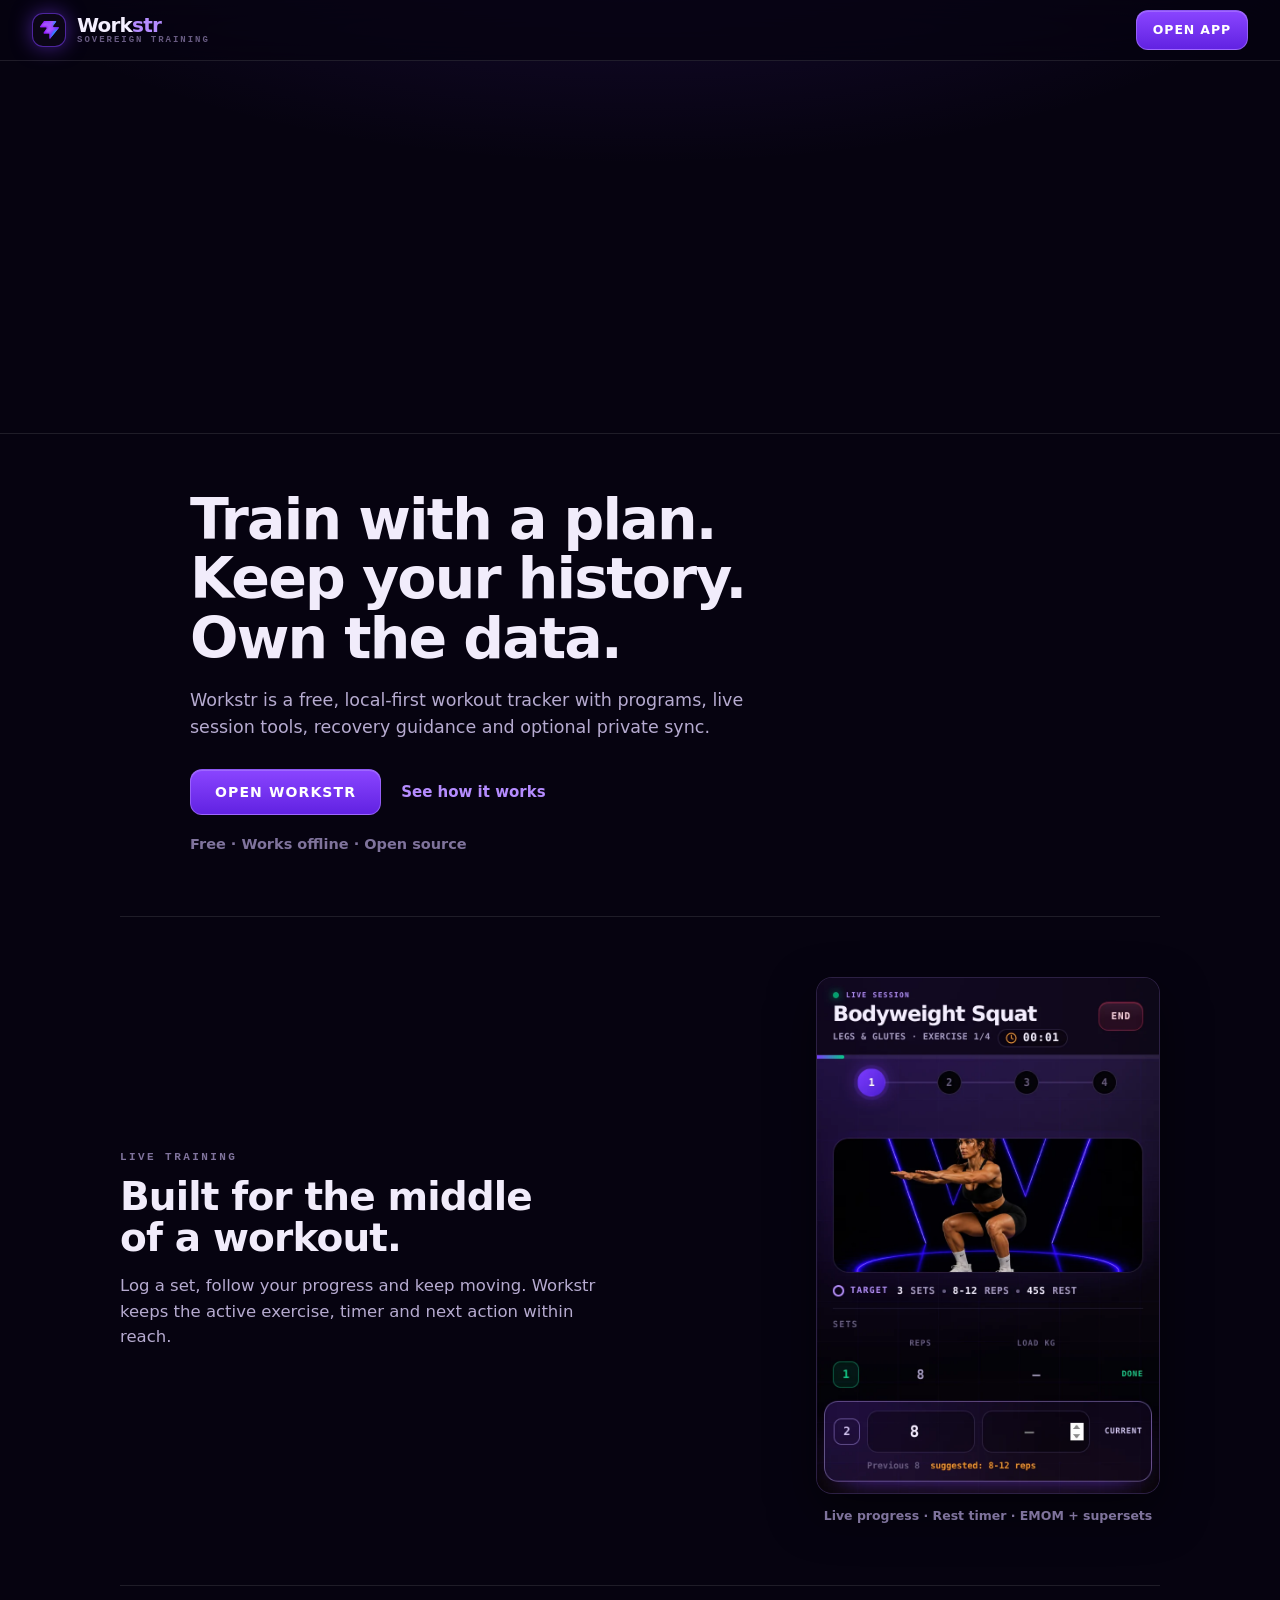
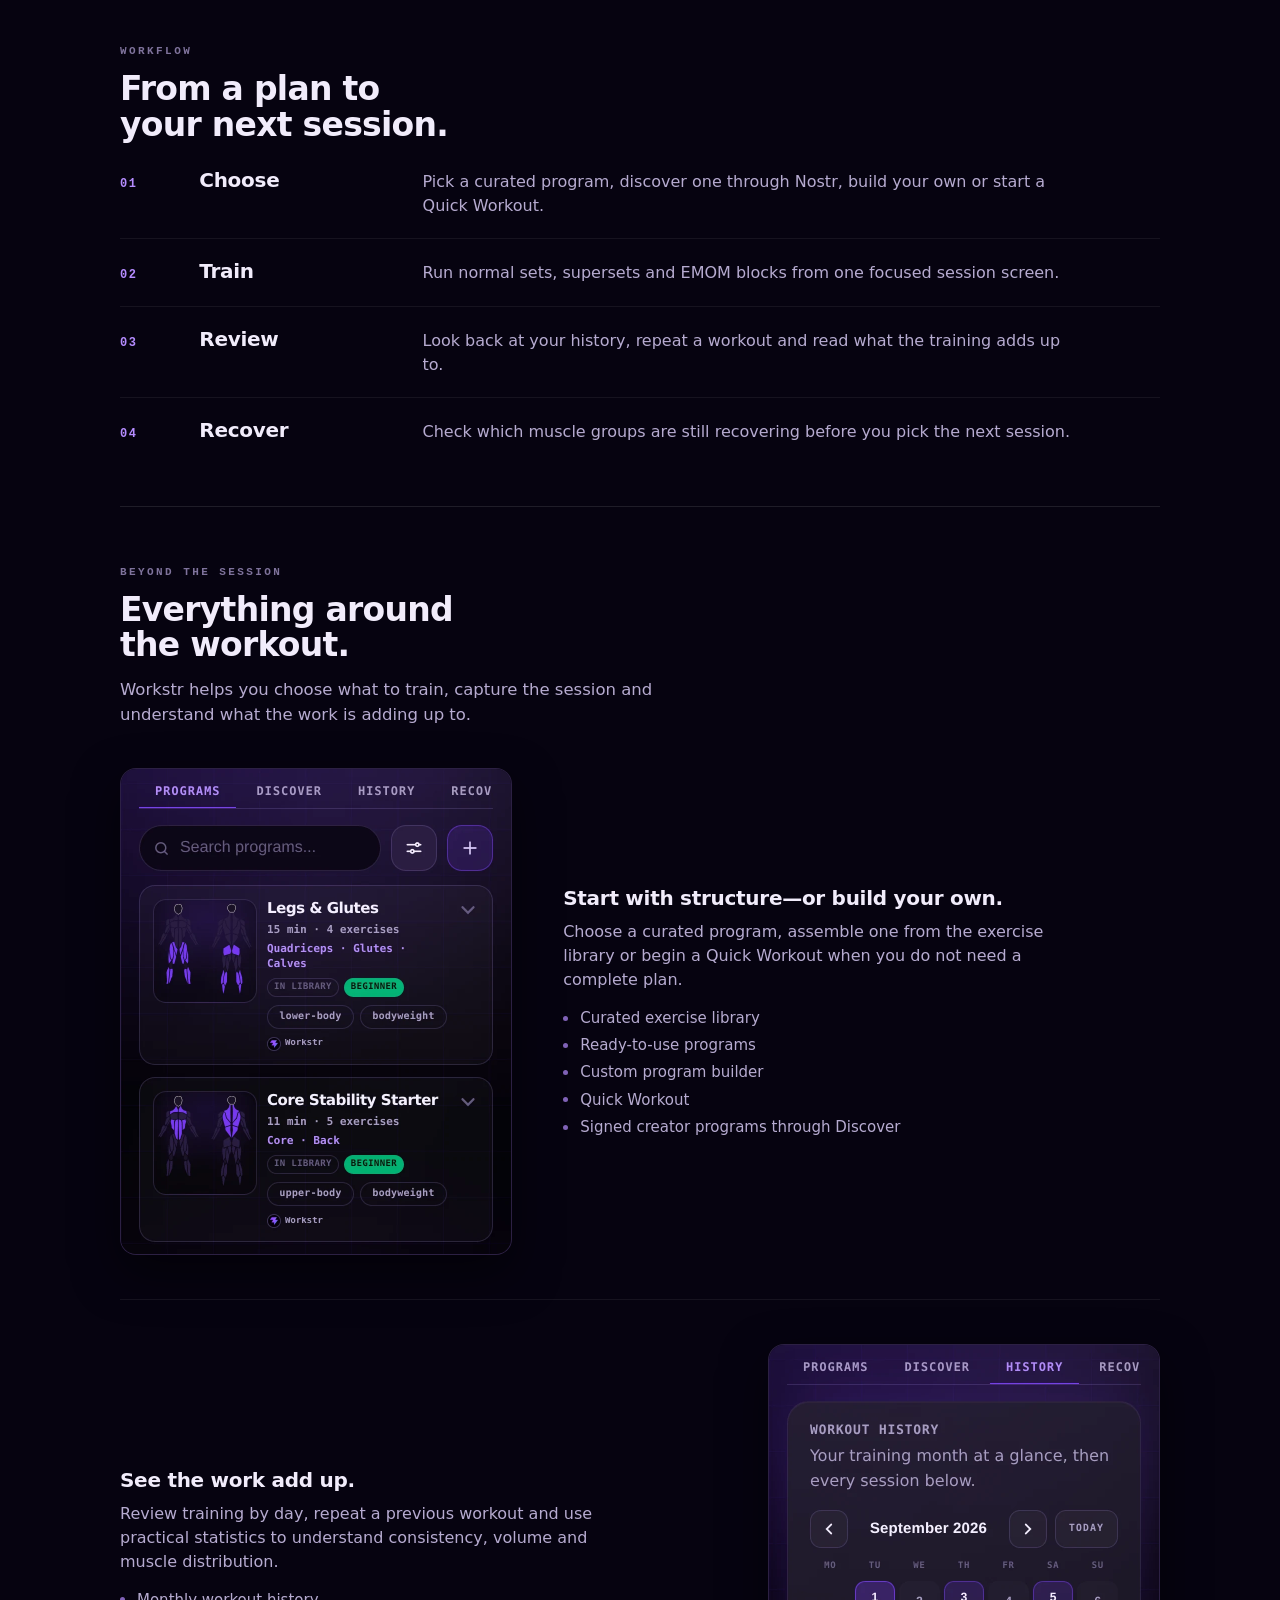
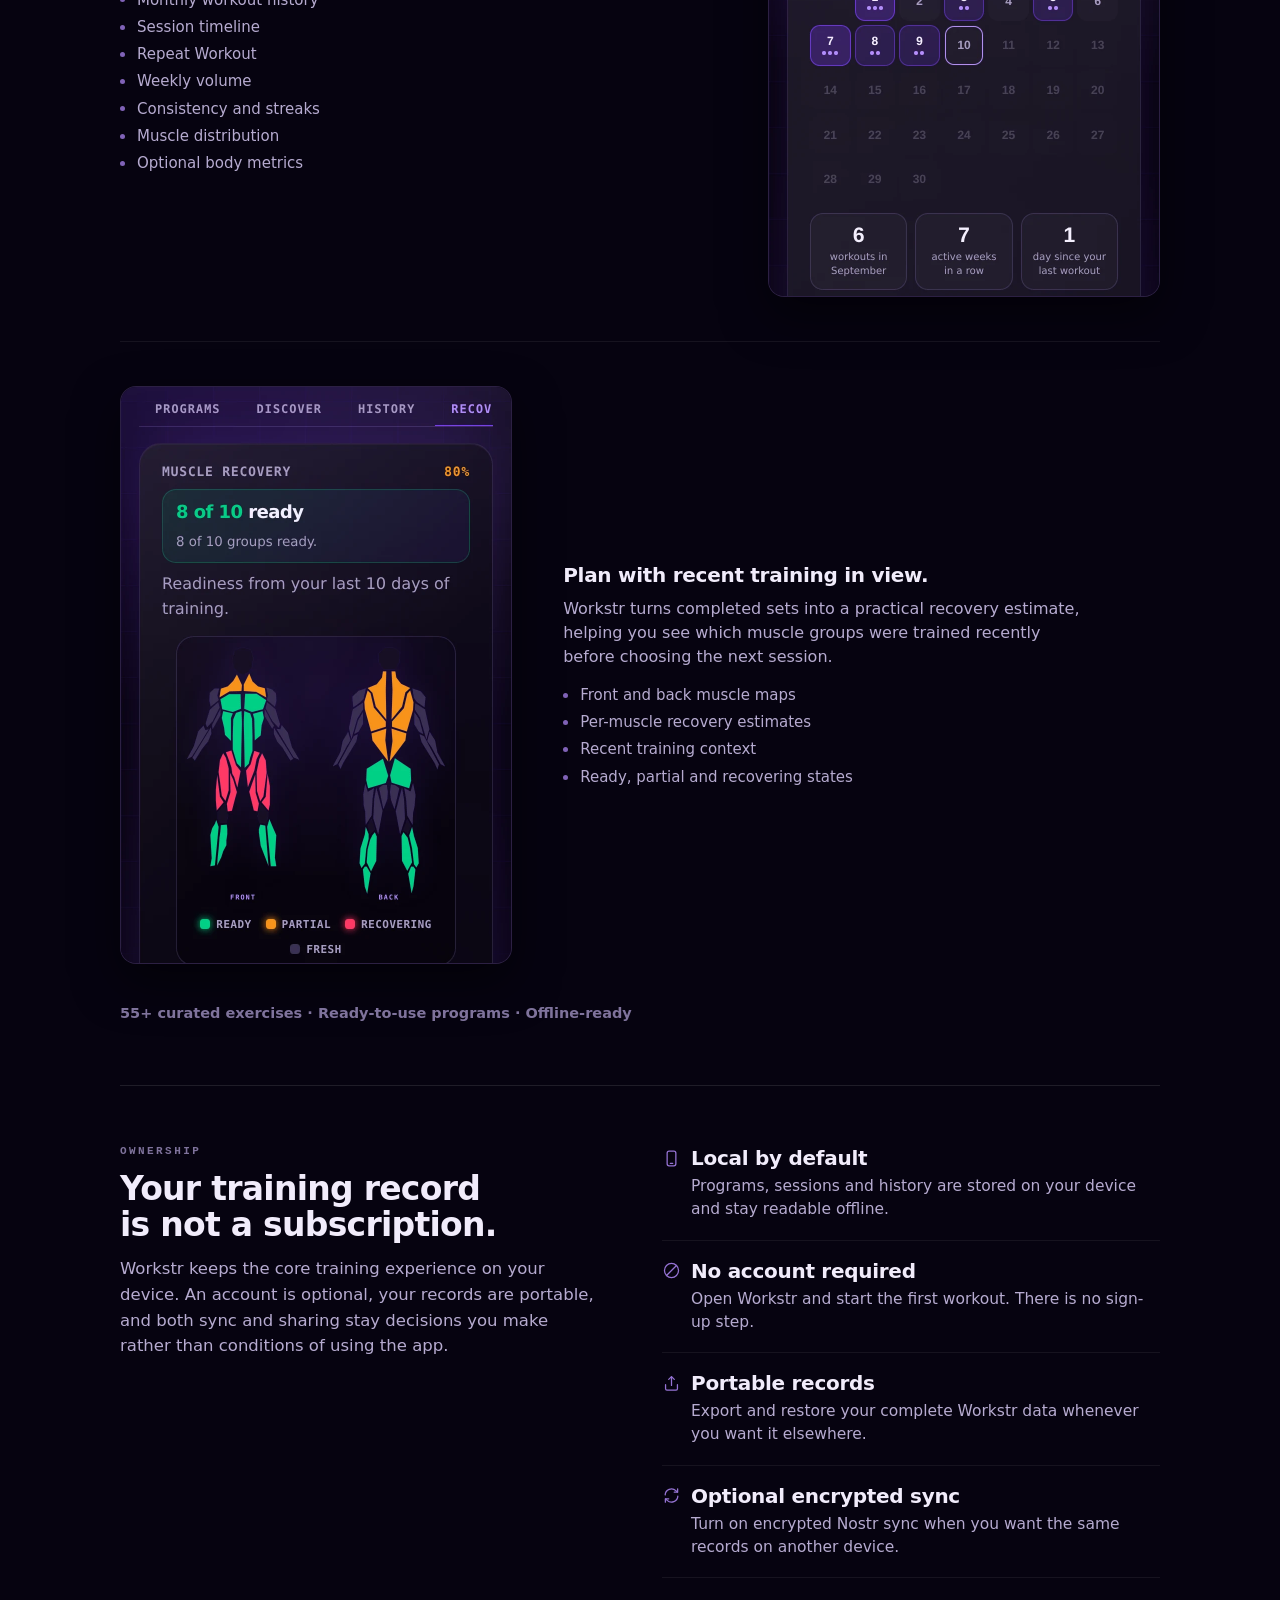
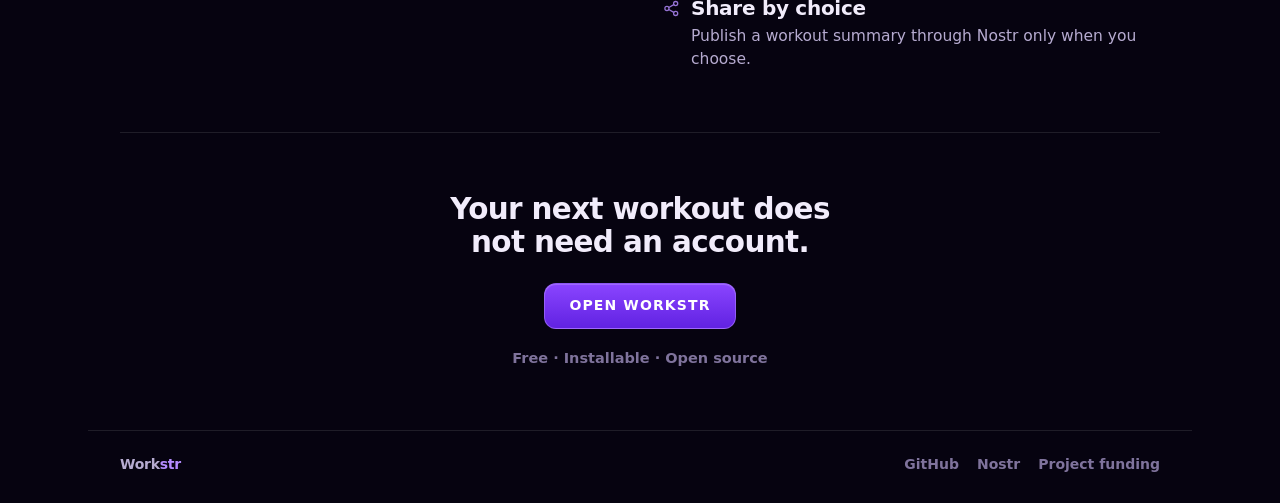
==== commit bc4ea1f1: "match the app's brand lockup on the landing site The site and the app drew the same mark two differe" ====
--- a/site/index.html
+++ b/site/index.html
@@ -13,17 +13,17 @@
     <link rel="icon" type="image/svg+xml" href="./favicon.svg" />
     <link rel="apple-touch-icon" href="./apple-touch-icon.png" />
     <link rel="preload" as="image" href="./assets/banner-faces-mobile.webp" media="(max-width: 760px)" />
-    <link rel="stylesheet" href="./styles.css?v=24" />
+    <link rel="stylesheet" href="./styles.css?v=25" />
     <title>Workstr — Train with a plan. Own the data.</title>
     <script>document.documentElement.classList.add('js');</script>
   </head>
   <body class="site-redesign home-redesign product-home">
     <header class="topbar product-topbar" data-topbar>
       <a class="brand" href="./" aria-label="Workstr home">
-        <img class="glyph icon-glyph" src="./favicon.svg" width="30" height="30" alt="" aria-hidden="true" />
+        <div class="glyph"><img src="./favicon.svg" width="19" height="19" alt="" aria-hidden="true" /></div>
         <div class="logo-text">
           <div class="logo-mark">Work<span>str</span></div>
-          <div class="logo-tagline">own your progress</div>
+          <div class="logo-tagline">sovereign training</div>
         </div>
       </a>
       <a class="button primary small app-link" href="https://app.workstr.fit/">Open app</a>
--- a/site/styles.css
+++ b/site/styles.css
@@ -4,9 +4,10 @@
   --panel-soft: rgba(12, 6, 22, 0.72);
   --line: rgba(134, 59, 255, 0.24);
   --line-hot: rgba(134, 59, 255, 0.78);
+  --border-hot: rgba(124, 60, 255, 0.58);
   --text: #f4efff;
   --muted: #a89ac6;
-  --dim: #6a5c86;
+  --dim: #685b82;
   --violet: #7c3cff;
   --violet-2: #b58cff;
   --ready: #00d084;
@@ -74,19 +75,16 @@
 }
 .glyph {
   width: 34px; height: 34px;
-  border-radius: 10px;
+  border-radius: 11px;
   display: grid; place-items: center;
   font: 900 18px/1 var(--mono);
   color: #fff;
-  background: linear-gradient(135deg, var(--violet), #4d1fd1);
-  box-shadow: 0 0 20px rgba(124, 60, 255, 0.45);
+  background: #0b0616;
+  border: 1px solid var(--border-hot);
+  box-shadow: 0 0 20px rgba(124, 60, 255, 0.5);
   flex-shrink: 0;
 }
-.icon-glyph {
-  padding: 0;
-  background: transparent;
-  box-shadow: 0 0 24px rgba(124, 60, 255, 0.36);
-}
+.glyph img { width: 19px; height: 19px; object-fit: contain; display: block; }
 .logo-text { display: flex; flex-direction: column; gap: 1px; }
 .logo-mark { font-weight: 800; font-size: 20px; line-height: 1; letter-spacing: -0.04em; }
 .logo-mark span { color: var(--violet-2); }
@@ -95,6 +93,7 @@
   letter-spacing: 0.22em;
   text-transform: uppercase;
   color: var(--dim);
+  white-space: nowrap;
 }
 .footer-str { font-weight: inherit; color: var(--violet-2); }
 
@@ -1507,7 +1506,6 @@
   .site-nav::-webkit-scrollbar { display: none; }
   .hero { padding-top: 24px; }
   .hero-banner img { min-height: 180px; object-position: 50% 50%; }
-  .logo-tagline { display: none; }
   .topbar .button { min-height: 38px; padding: 0 14px; font-size: 14px; }
   .eyebrow { letter-spacing: 0.12em; }
   .shot-caption { border-radius: 14px; }
@@ -1607,18 +1605,6 @@
   padding-bottom: 6px;
   background: rgba(6, 3, 16, 0.9);
 }
-.product-topbar .icon-glyph {
-  width: 30px;
-  height: 30px;
-  transition: width 0.18s ease, height 0.18s ease;
-}
-.product-topbar.is-condensed .icon-glyph { width: 26px; height: 26px; }
-.product-topbar .logo-mark {
-  font-size: 18px;
-  transition: font-size 0.18s ease;
-}
-.product-topbar.is-condensed .logo-mark { font-size: 17px; }
-.product-topbar .logo-tagline { display: none; }
 .product-topbar .app-link {
   min-height: 40px;
   padding-inline: 16px;
@@ -2025,8 +2011,6 @@
   .product-topbar { min-height: 56px; padding: 9px 16px; }
   .product-topbar.is-condensed { min-height: 50px; }
   .product-topbar .brand { min-width: 0; gap: 9px; }
-  .product-topbar .logo-mark { font-size: 17px; }
-  .product-topbar.is-condensed .logo-mark { font-size: 16px; }
   .product-topbar .app-link { min-height: 38px; padding-inline: 13px; font-size: 12px; }
 
 
@@ -2104,7 +2088,6 @@
 
 @media (max-width: 360px) {
   .product-home { --gutter: 18px; }
-  .product-topbar .logo-mark { font-size: 16px; }
   .product-topbar .app-link { padding-inline: 11px; }
   .product-hero-copy h1 { letter-spacing: -0.03em; }
   .workflow-list li { grid-template-columns: 28px minmax(0, 1fr); gap: 10px; }
@@ -2114,7 +2097,5 @@
 
 @media (prefers-reduced-motion: reduce) {
   .product-topbar,
-  .product-topbar .icon-glyph,
-  .product-topbar .logo-mark,
   .product-topbar .app-link { transition: none; }
 }
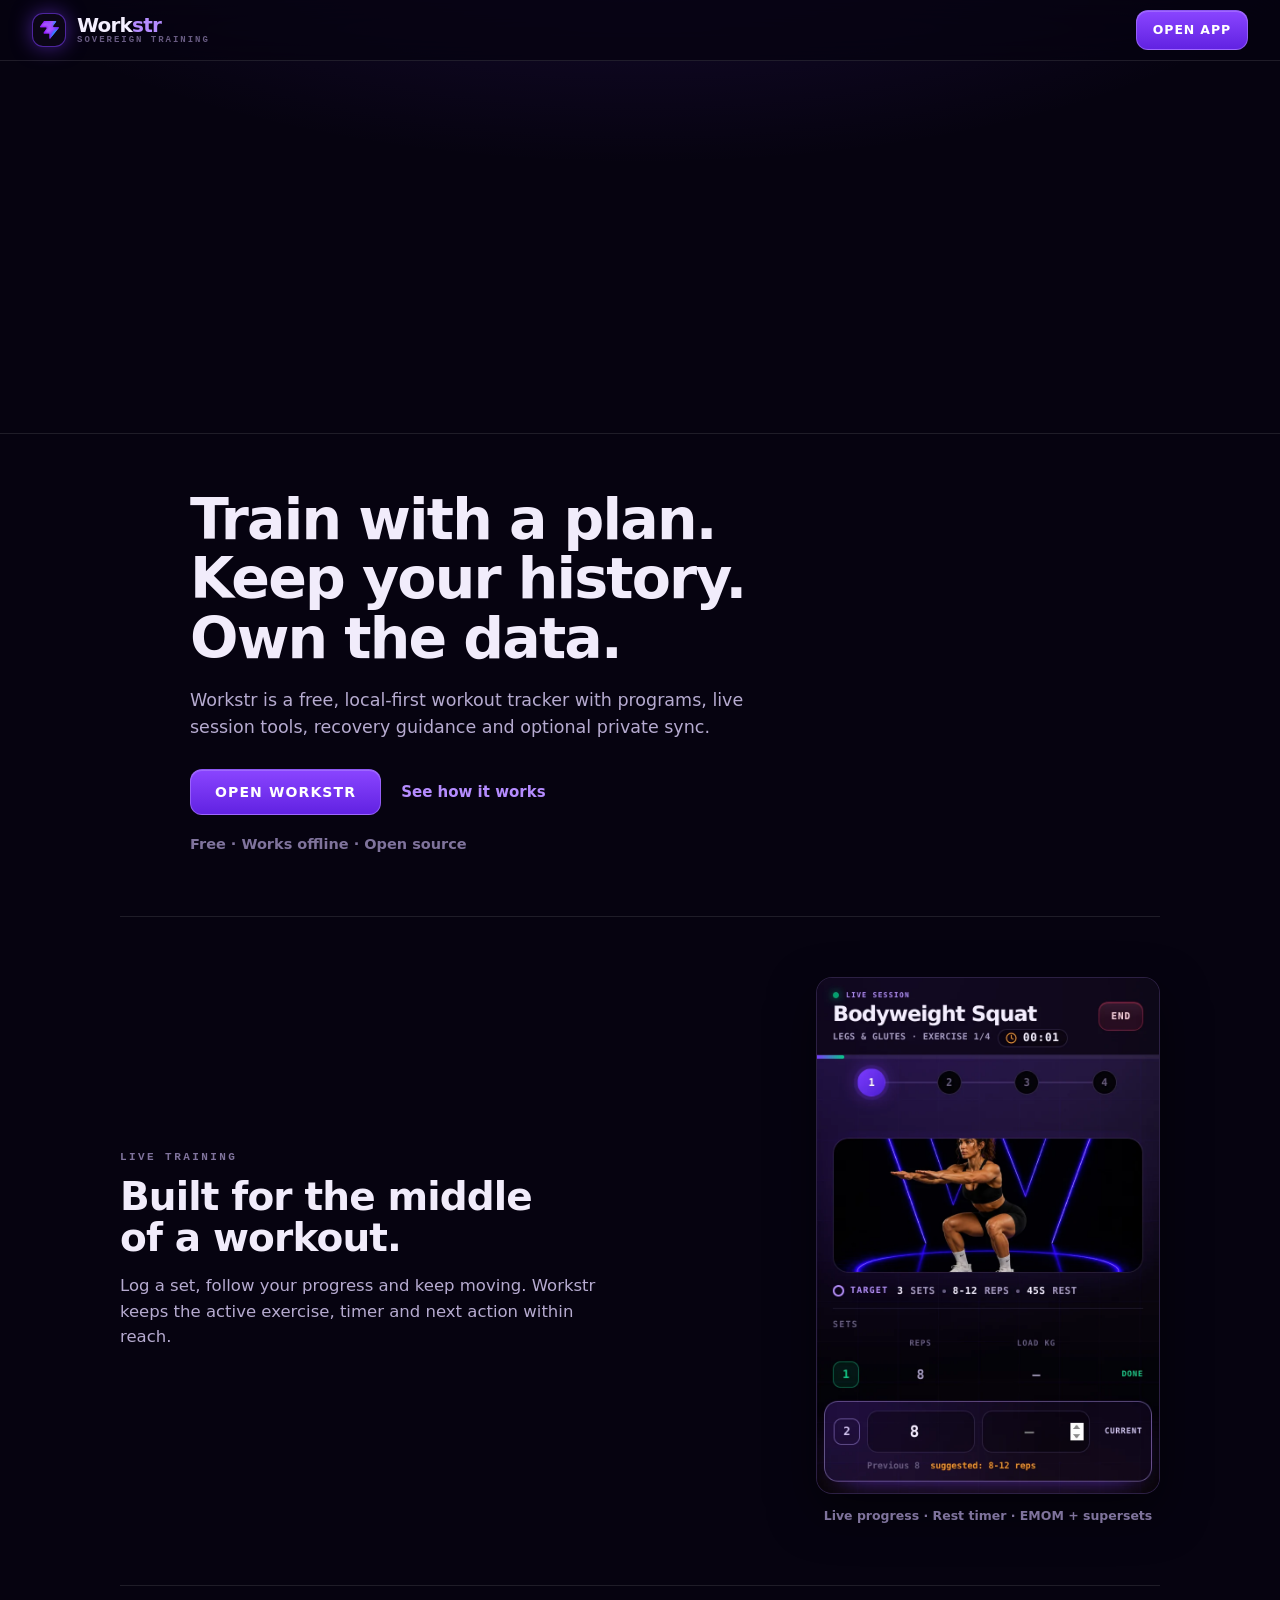
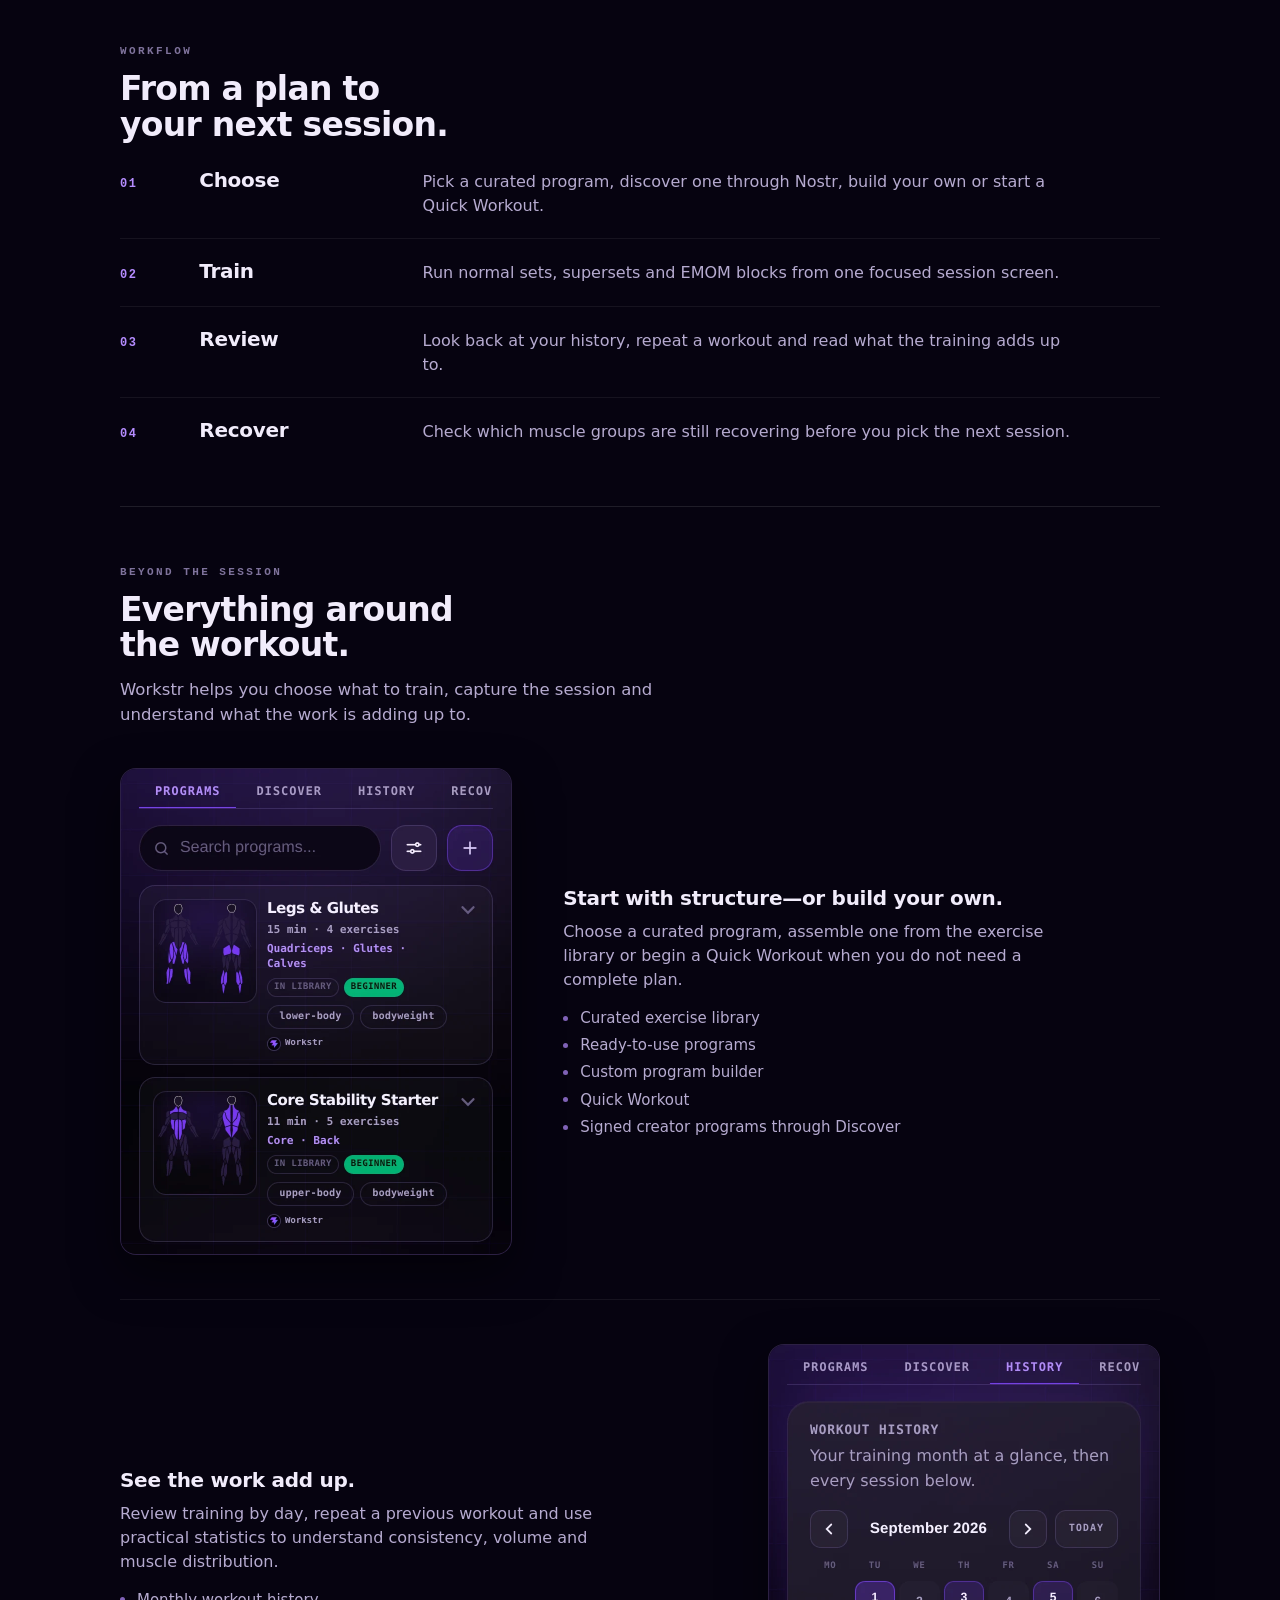
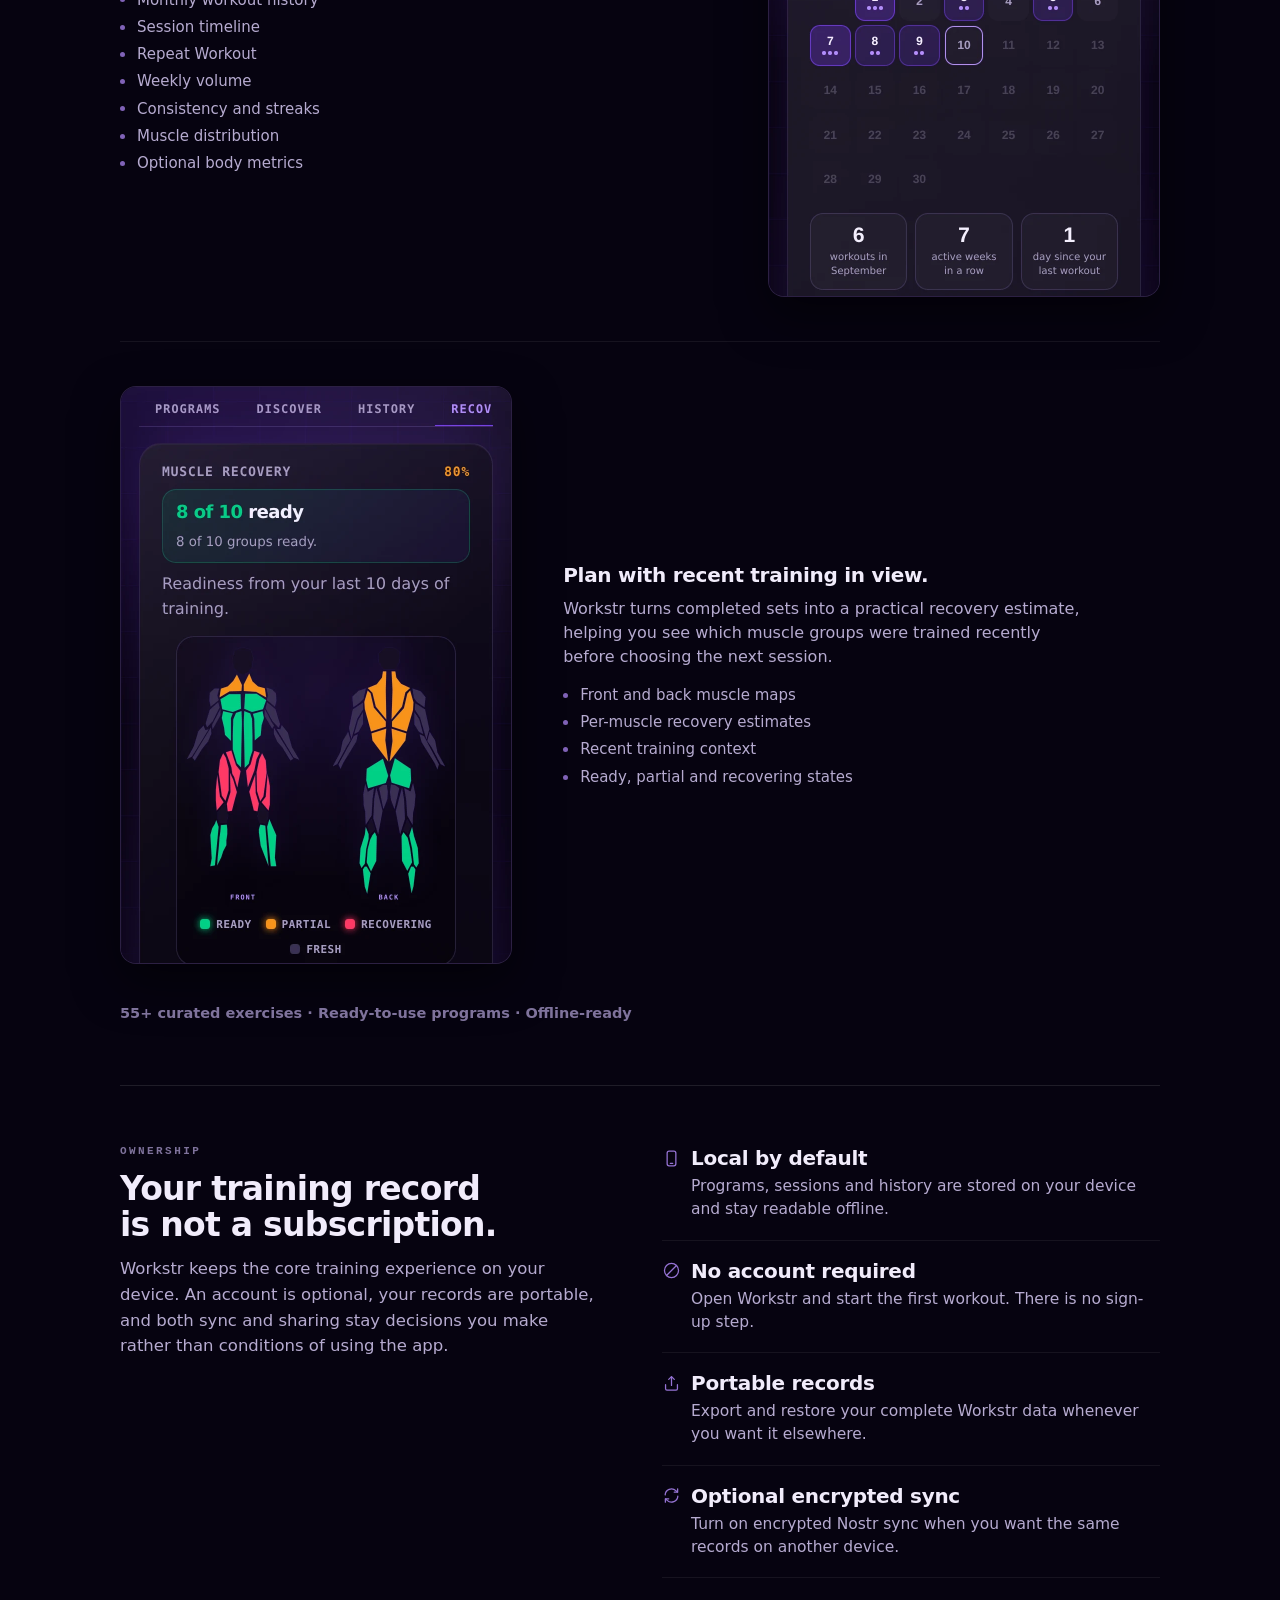
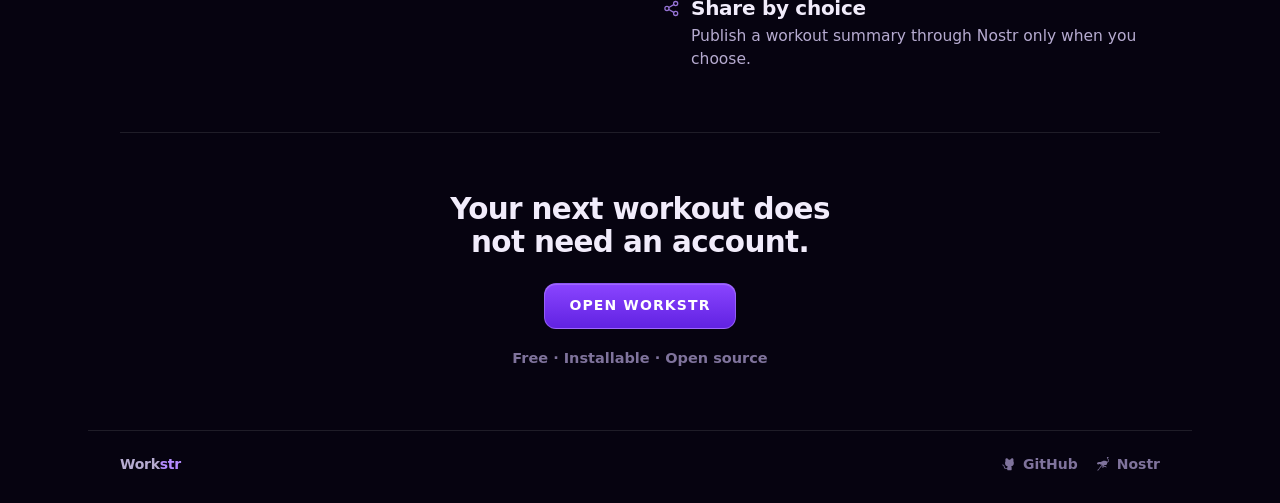
==== commit 01a9c9aa: "give the footer icon links and drop project funding GitHub and Nostr now carry their marks the way s" ====
--- a/site/index.html
+++ b/site/index.html
@@ -13,7 +13,7 @@
     <link rel="icon" type="image/svg+xml" href="./favicon.svg" />
     <link rel="apple-touch-icon" href="./apple-touch-icon.png" />
     <link rel="preload" as="image" href="./assets/banner-faces-mobile.webp" media="(max-width: 760px)" />
-    <link rel="stylesheet" href="./styles.css?v=25" />
+    <link rel="stylesheet" href="./styles.css?v=26" />
     <title>Workstr — Train with a plan. Own the data.</title>
     <script>document.documentElement.classList.add('js');</script>
   </head>
@@ -242,9 +242,8 @@
     <footer class="product-footer">
       <a class="footer-wordmark" href="./">Work<b class="footer-str">str</b></a>
       <nav class="footer-links" aria-label="Footer navigation">
-        <a href="https://github.com/Workstr7blo/workstr-web">GitHub</a>
-        <a href="https://njump.me/workstr@workstr.fit">Nostr</a>
-        <a href="./support/">Project funding</a>
+        <a href="https://github.com/Workstr7blo/workstr-web"><svg class="footer-icon" width="14" height="14" viewBox="0 0 256 256" fill="currentColor" aria-hidden="true" focusable="false"><path d="M216,104v8a56.06,56.06,0,0,1-48.44,55.47A39.8,39.8,0,0,1,176,192v40a8,8,0,0,1-8,8H104a8,8,0,0,1-8-8V216H72a40,40,0,0,1-40-40A24,24,0,0,0,8,152a8,8,0,0,1,0-16,40,40,0,0,1,40,40,24,24,0,0,0,24,24H96v-8a39.8,39.8,0,0,1,8.44-24.53A56.06,56.06,0,0,1,56,112v-8a58.14,58.14,0,0,1,7.69-28.32A59.78,59.78,0,0,1,69.07,28,8,8,0,0,1,76,24a59.75,59.75,0,0,1,48,24h24a59.75,59.75,0,0,1,48-24,8,8,0,0,1,6.93,4,59.74,59.74,0,0,1,5.37,47.68A58,58,0,0,1,216,104Z"/></svg><span>GitHub</span></a>
+        <a href="https://njump.me/workstr@workstr.fit"><svg class="footer-icon" width="14" height="14" viewBox="0 0 16.12 18.8" fill="currentColor" aria-hidden="true" focusable="false"><path d="M14.36.03c-.5-.1-.85.09-1.01.52-.26.61-.09,1.4.45,1.98.25.26.53.48.8.72.2.17.38.37.55.57.46.57-.03,1.61-.14,1.73-.4.42-.75.49-1.45.46-.68-.03-2.46-.94-3.4-.97-2.32-.07-3.93,1-4.48,1.28-.81.42-1.97.44-2.01.45-.53.04-1.61.08-2.15.27-.76.21-1.17.56-1.45,1.34-.09.34-.1.64.02.82.27.4.98.74,1.31.92.17.1.5-.02.56-.07.37-.25.69-.44,1.12-.5.09-.01.7-.12,1.01.1.22.16.41.26.67.38.46.21,1.47.47,1.49.48.14.04.31.11.31.23,0,.17-1.61,1.52-1.7,1.56-.41.16-.64.43-.72.82-.03.13-.08.25-.15.36-.26.38-1.42,2.02-1.73,2.48-.15.21-.3.32-.51.35-.3.05-.53.06-.65.27-.08.14-.03.4.02.58.06.2-.1.44-.11.47-.14.28-.2.55-.18.82,0,.11.01.37.2.37.18.01.23-.11.25-.15.03-.05.13-.27.16-.32.12-.22.57-.69.62-.74.16-.18,2.56-3.48,2.56-3.48.13-.17.27-.35.49-.44.3-.11.52-.38.58-.69.01-.07.97-.81,1.38-1.12.15-.11,1.05-.47,1.07-.47,0,0-.82,1.25-1.08,1.91-.04.11-.11.47-.03.65.11.28.36.4.64.32.09-.03.16-.07.24-.11.03-.02.07-.04.1-.05l.1-.05c.08-.04.15-.08.23-.1.28-.09.55-.18.83-.26l.56-.17c.39-.12.79-.25,1.18-.37.09-.03.17-.06.28-.05.06,0,.12.02.15.11,0,0,.05.27.21.38.12.07.26.1.4.09.12,0,.27.03.34.09l.1.08c.07.05.14.09.22.11.06.02.18.02.25-.05.07-.08.05-.2.04-.24-.01-.05-.04-.09-.07-.13l-.06-.09c-.06-.09-.11-.18-.17-.27-.16-.25-.33-.5-.5-.75-.18-.26-.45-.36-.8-.31-.14.02-3.13.95-3.16.96.16-.3,1.12-1.62,1.39-1.79.2-.12.28-.23.65-.29.71-.12,2.24-.48,2.63-.75.74-.54.8-1.76.79-2-.01-.24.07-.41.28-.53.1-.06,1.25-.69,1.81-1.62.33-.54.51-1.13.44-1.77-.03-.42-.19-.81-.45-1.14-.24-.3-.54-.51-.83-.74-.14-.12-.53-.44-.58-.62-.06-.22.03-.44.23-.51.3-.1.8-.1,1.09-.08.25.02.5-.07.51-.17.01-.1-.14-.25-.33-.3-.15-.04-.39-.09-.53-.18-.25-.17-.51-.48-.86-.55"/></svg><span>Nostr</span></a>
       </nav>
     </footer>
 
--- a/site/styles.css
+++ b/site/styles.css
@@ -1978,6 +1978,8 @@
 }
 .product-footer .footer-links a { color: var(--ink-3); font-weight: 700; }
 .product-footer .footer-links a:hover { color: var(--ink); }
+.footer-links a { display: inline-flex; align-items: center; gap: 7px; }
+.footer-icon { flex: none; }
 
 /* screenshot left on rows 1 and 3, copy left on row 2 */
 @media (min-width: 761px) {
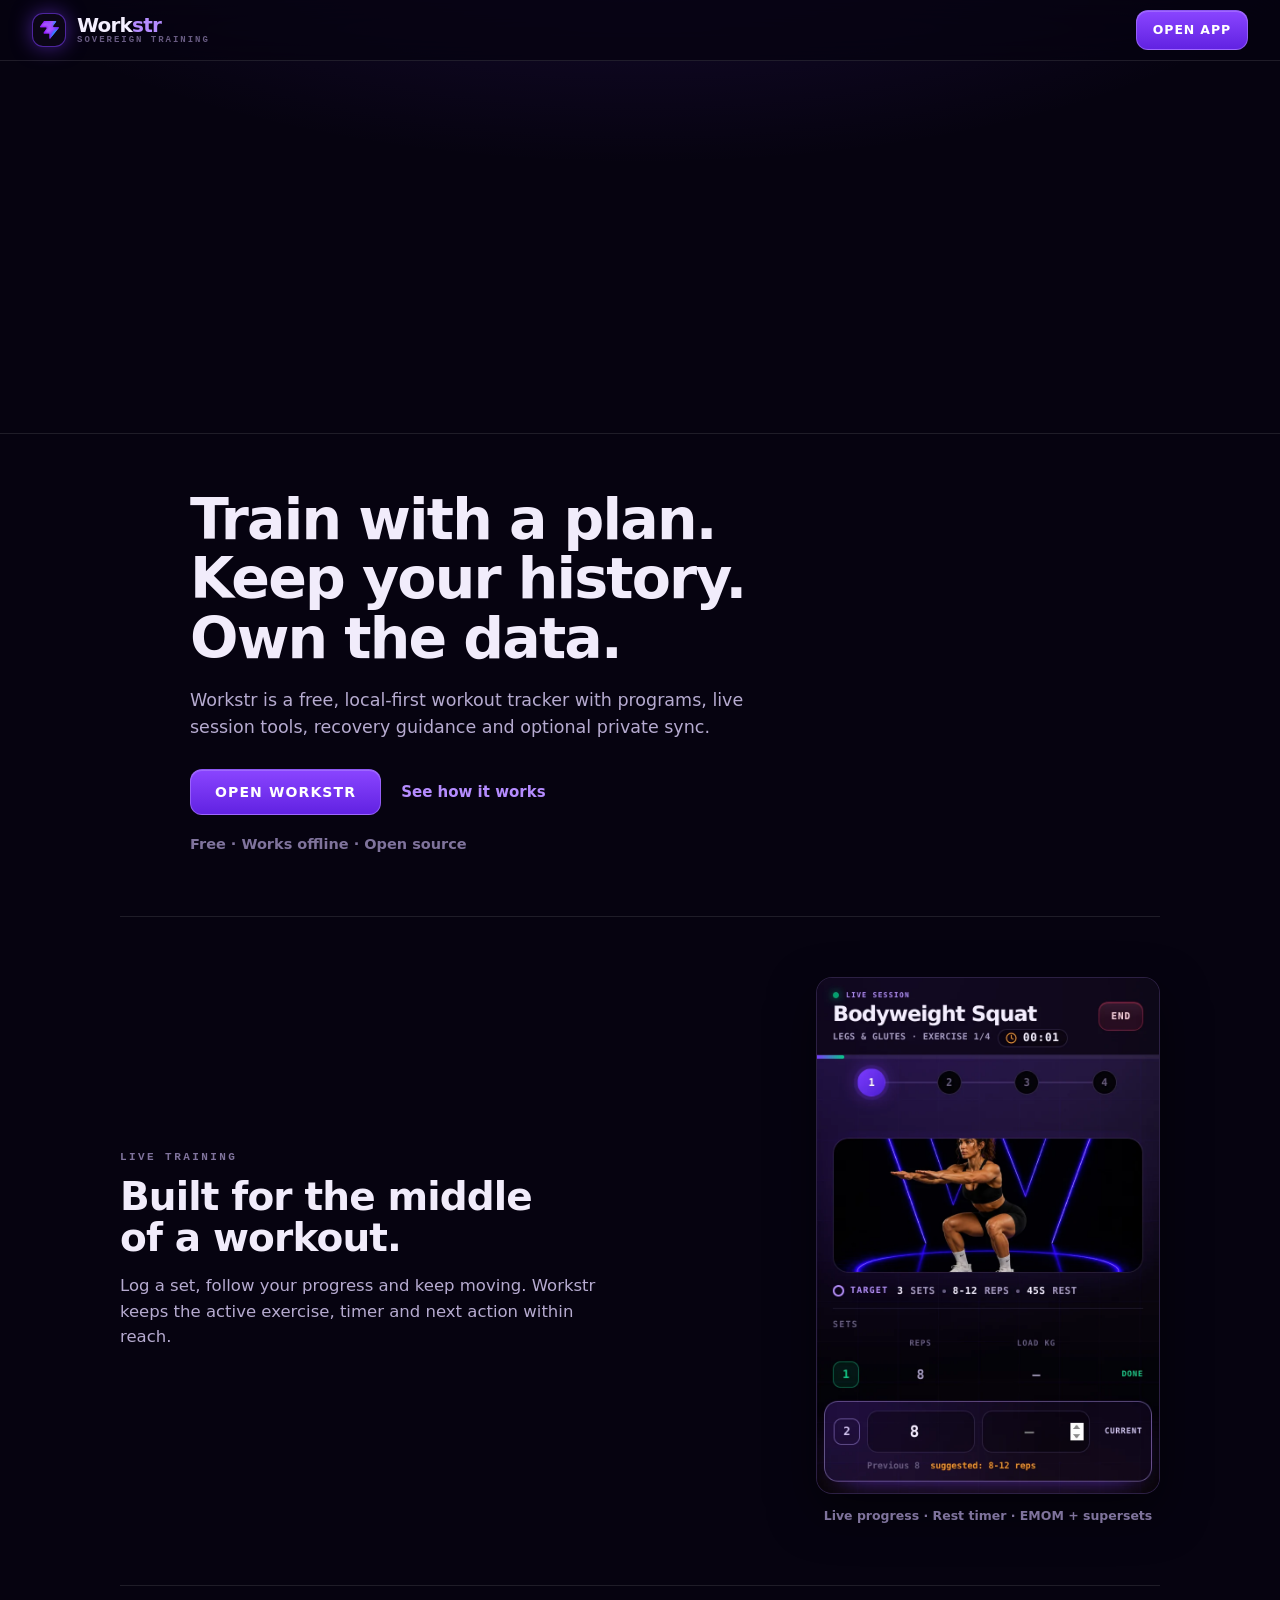
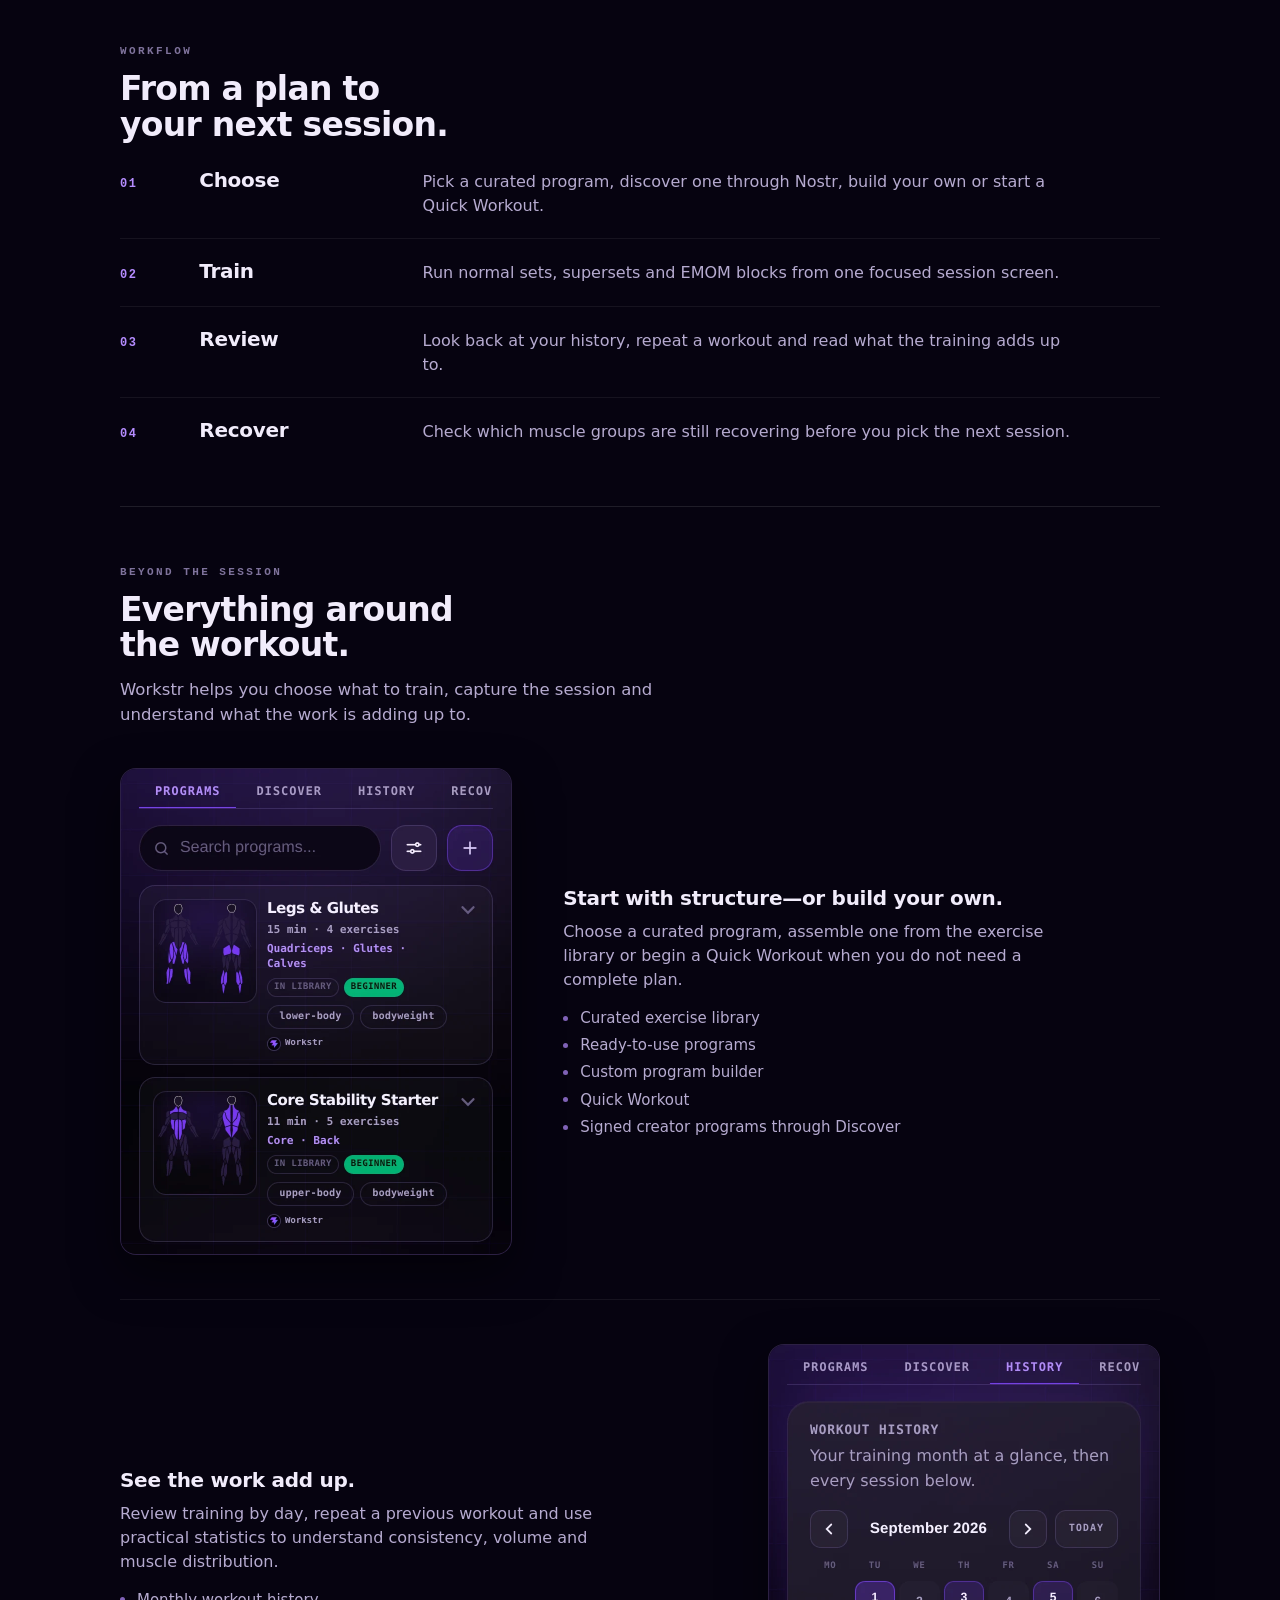
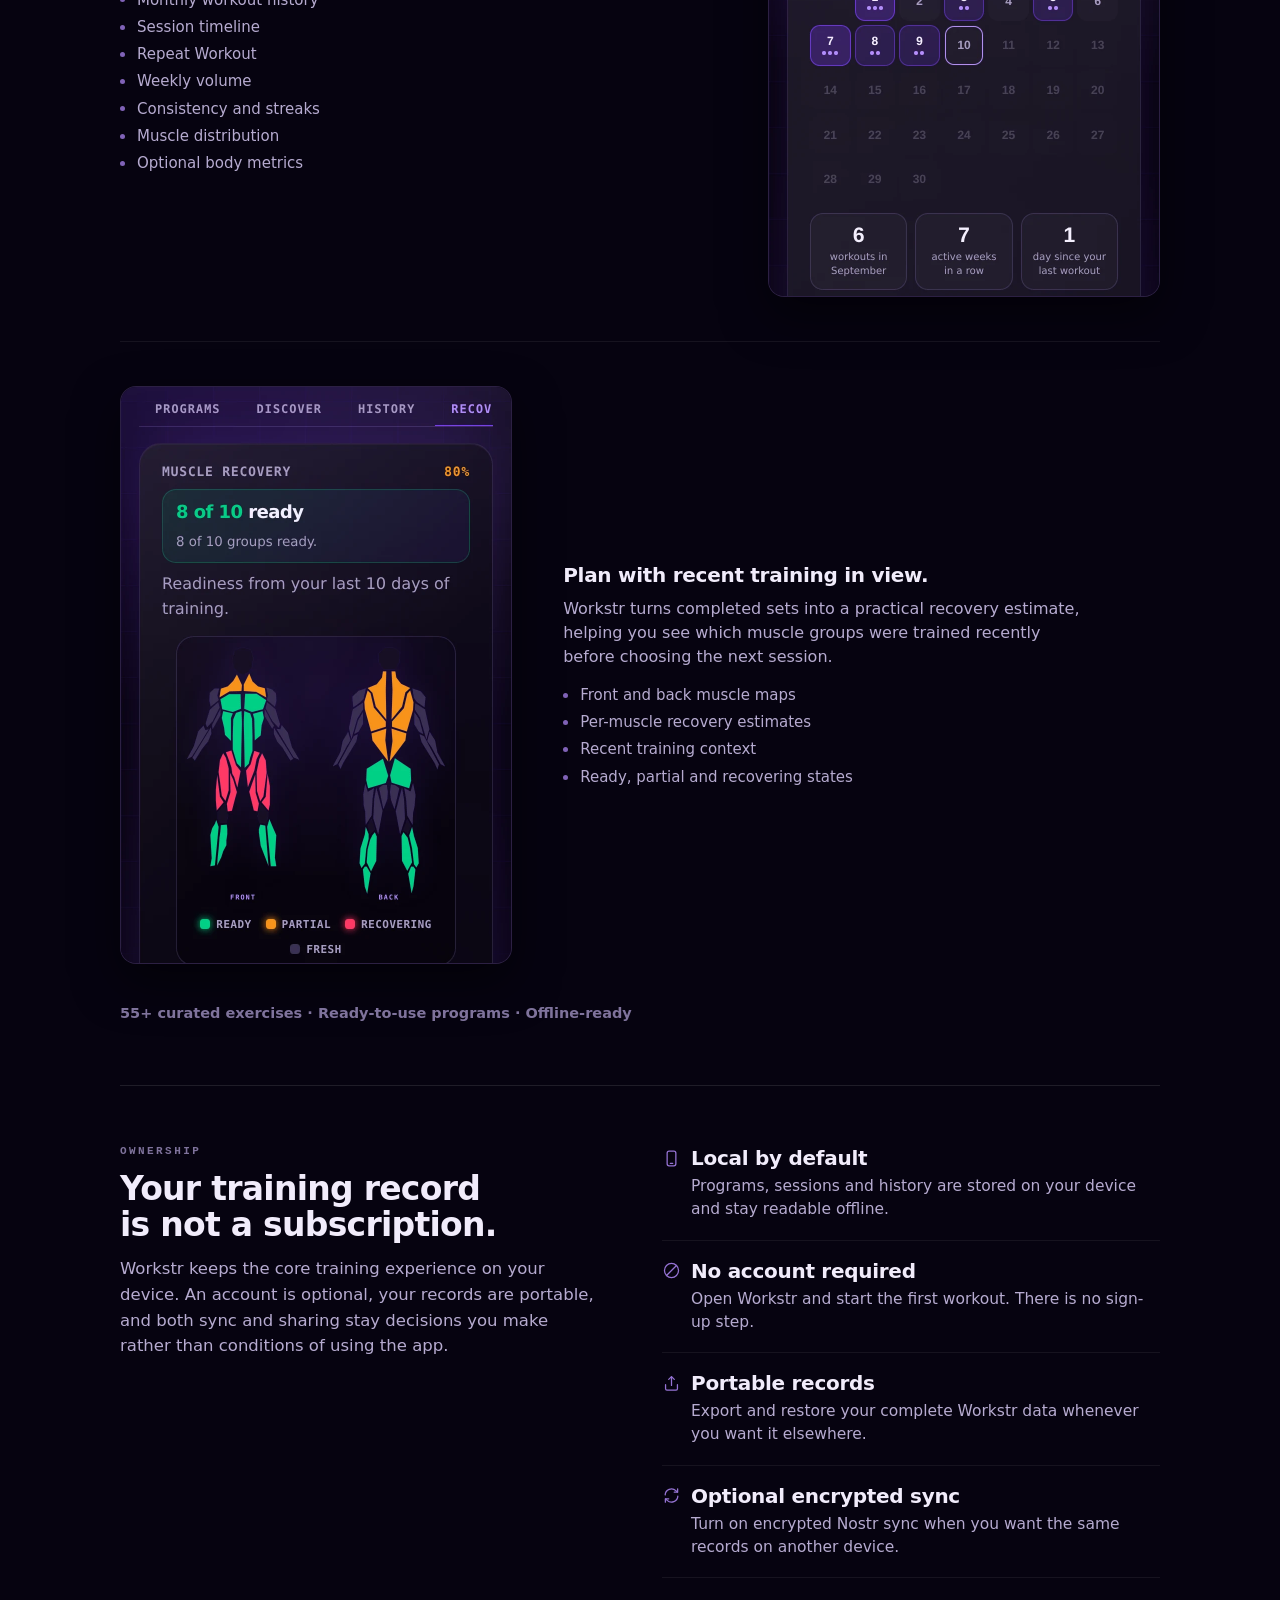
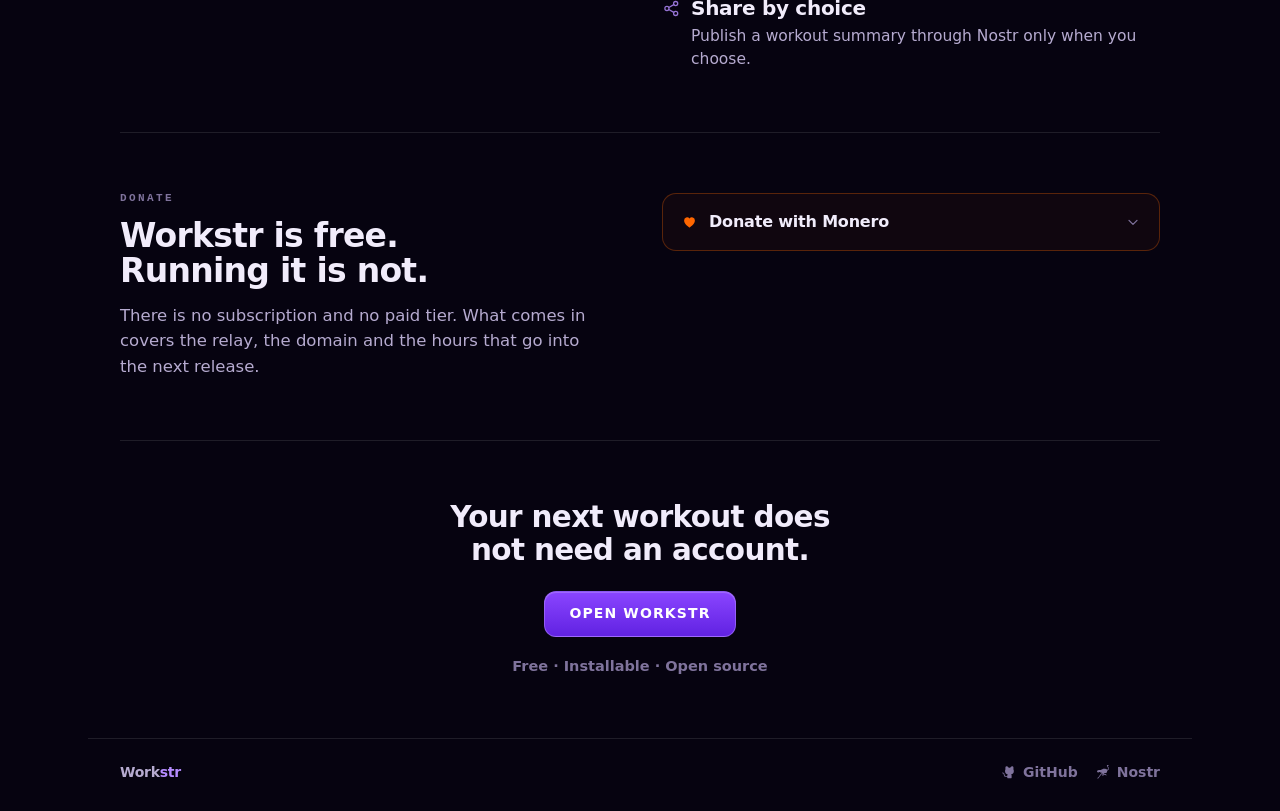
==== commit 4fd33188: "add a donate section with a monero code and address A collapsed panel under Ownership: a heart, one " ====
--- a/site/index.html
+++ b/site/index.html
@@ -13,7 +13,7 @@
     <link rel="icon" type="image/svg+xml" href="./favicon.svg" />
     <link rel="apple-touch-icon" href="./apple-touch-icon.png" />
     <link rel="preload" as="image" href="./assets/banner-faces-mobile.webp" media="(max-width: 760px)" />
-    <link rel="stylesheet" href="./styles.css?v=26" />
+    <link rel="stylesheet" href="./styles.css?v=27" />
     <title>Workstr — Train with a plan. Own the data.</title>
     <script>document.documentElement.classList.add('js');</script>
   </head>
@@ -231,6 +231,38 @@
           </div>
         </section>
 
+        <section id="donate" class="donate-section" aria-labelledby="donate-title">
+          <div class="donate-copy">
+            <span class="section-label plain-label">Donate</span>
+            <h2 id="donate-title">Workstr is free. Running it is not.</h2>
+            <p>There is no subscription and no paid tier. What comes in covers the relay, the domain and the hours that go into the next release.</p>
+          </div>
+          <details class="donate-panel">
+            <summary>
+              <svg class="heart-icon" viewBox="0 0 24 24" width="17" height="17" fill="currentColor" aria-hidden="true" focusable="false">
+                <path d="M12 20.5s-7.6-4.6-7.6-10A4.4 4.4 0 0 1 12 7.6a4.4 4.4 0 0 1 7.6 2.9c0 5.4-7.6 10-7.6 10z" />
+              </svg>
+              <span>Donate with Monero</span>
+              <svg class="donate-chevron" viewBox="0 0 24 24" width="16" height="16" fill="none" stroke="currentColor" stroke-width="1.9" stroke-linecap="round" stroke-linejoin="round" aria-hidden="true" focusable="false">
+                <path d="m6 9.5 6 6 6-6" />
+              </svg>
+            </summary>
+            <div class="donate-body">
+              <div class="donate-qr">
+                <img src="./assets/monero-qr.svg" width="210" height="210" loading="lazy" decoding="async" alt="QR code holding the Workstr Monero address" />
+              </div>
+              <div class="donate-detail">
+                <code class="donate-address">43SH87nCju4L58vNbzrM88aSQ1yughBNvBzNauUkT71jNzv7rvdPcqpKRY94VUdEGJXbJs5dshSaNi4jAb9x96ecLid3rQq</code>
+                <div class="donate-actions">
+                  <button class="button payment" type="button" data-copy-address="43SH87nCju4L58vNbzrM88aSQ1yughBNvBzNauUkT71jNzv7rvdPcqpKRY94VUdEGJXbJs5dshSaNi4jAb9x96ecLid3rQq" aria-live="polite">Copy address</button>
+                  <a class="button" href="monero:43SH87nCju4L58vNbzrM88aSQ1yughBNvBzNauUkT71jNzv7rvdPcqpKRY94VUdEGJXbJs5dshSaNi4jAb9x96ecLid3rQq">Open wallet</a>
+                </div>
+                <p class="donate-help">Scan the code with a Monero wallet, or copy the address.</p>
+              </div>
+            </div>
+          </details>
+        </section>
+
         <section class="final-product-cta" aria-labelledby="final-title">
           <h2 id="final-title">Your next workout does not need an account.</h2>
           <a class="button primary" href="https://app.workstr.fit/">Open Workstr</a>
@@ -248,6 +280,38 @@
     </footer>
 
     <script>
+      (function () {
+        var btn = document.querySelector('[data-copy-address]');
+        if (!btn) return;
+        var label = btn.textContent;
+        var timer;
+        function flash(message) {
+          btn.textContent = message;
+          clearTimeout(timer);
+          timer = setTimeout(function () { btn.textContent = label; }, 2200);
+        }
+        // Clipboard access fails on an insecure origin and when the browser refuses the
+        // permission. Selecting the address is the fallback that always works.
+        function selectAddress() {
+          var code = document.querySelector('.donate-address');
+          if (!code) return;
+          var range = document.createRange();
+          range.selectNodeContents(code);
+          var selection = window.getSelection();
+          selection.removeAllRanges();
+          selection.addRange(range);
+          flash('Address selected');
+        }
+        btn.addEventListener('click', function () {
+          var text = btn.getAttribute('data-copy-address');
+          if (navigator.clipboard && navigator.clipboard.writeText) {
+            navigator.clipboard.writeText(text).then(function () { flash('Copied'); }, selectAddress);
+          } else {
+            selectAddress();
+          }
+        });
+      })();
+
       (function () {
         var bar = document.querySelector('[data-topbar]');
         if (!bar) return;
--- a/site/styles.css
+++ b/site/styles.css
@@ -1856,6 +1856,121 @@
 }
 .ownership-rows p { padding-left: 29px; font-size: 15.5px; }
 
+/* donate - the only creator-payment surface on the site, so it carries the payment
+   accent rather than Workstr purple, the way the app scopes it. Monero orange, because
+   that is the rail this address is on. */
+.donate-section {
+  --payment-rgb: 255, 102, 0;
+  display: grid;
+  grid-template-columns: minmax(0, 0.96fr) minmax(290px, 1fr);
+  gap: clamp(26px, 5vw, 66px);
+  align-items: start;
+  margin: 0;
+  padding: clamp(36px, 5vw, 60px) 0;
+  border-top: 1px solid var(--rule);
+}
+.donate-copy h2 {
+  margin: 0 0 14px;
+  font-size: clamp(27px, 2.6vw, 33px);
+  font-weight: 800;
+  line-height: 1.08;
+  letter-spacing: -0.022em;
+  color: var(--ink);
+  text-wrap: balance;
+  max-width: 18ch;
+}
+.donate-copy p {
+  max-width: 48ch;
+  margin: 0;
+  color: var(--ink-2);
+  font-size: 16.5px;
+  line-height: 1.55;
+}
+.donate-panel {
+  border: 1px solid rgba(var(--payment-rgb), 0.3);
+  border-radius: 14px;
+  background: rgba(var(--payment-rgb), 0.045);
+}
+.donate-panel > summary {
+  display: flex;
+  align-items: center;
+  gap: 11px;
+  min-height: 56px;
+  padding: 14px 18px;
+  cursor: pointer;
+  list-style: none;
+  color: var(--ink);
+  font-size: 16px;
+  font-weight: 750;
+  letter-spacing: -0.012em;
+}
+.donate-panel > summary::-webkit-details-marker { display: none; }
+.donate-panel > summary:hover { color: #fff; }
+.donate-panel > summary:focus-visible {
+  outline: 2px solid var(--violet-2);
+  outline-offset: 3px;
+  border-radius: 13px;
+}
+.heart-icon { flex: none; color: rgb(var(--payment-rgb)); }
+.donate-chevron {
+  flex: none;
+  margin-left: auto;
+  color: var(--ink-3);
+  transition: transform 0.18s ease;
+}
+.donate-panel[open] .donate-chevron { transform: rotate(180deg); }
+.donate-body {
+  display: grid;
+  grid-template-columns: auto minmax(0, 1fr);
+  gap: 18px;
+  padding: 4px 18px 18px;
+  border-top: 1px solid rgba(var(--payment-rgb), 0.18);
+  padding-top: 18px;
+}
+.donate-qr {
+  width: 210px;
+  max-width: 100%;
+  padding: 12px;
+  border: 1px solid rgba(var(--payment-rgb), 0.45);
+  border-radius: 12px;
+  background: #fff;
+  box-shadow: 0 0 26px rgba(var(--payment-rgb), 0.18);
+}
+.donate-qr img { display: block; width: 100%; height: auto; }
+.donate-address {
+  display: block;
+  padding: 11px 12px;
+  border: 1px solid var(--hairline);
+  border-radius: 10px;
+  background: rgba(0, 0, 0, 0.3);
+  color: var(--ink-2);
+  font: 600 12px/1.6 var(--mono);
+  word-break: break-all;
+  user-select: all;
+}
+.donate-actions {
+  display: flex;
+  flex-wrap: wrap;
+  gap: 10px;
+  margin-top: 12px;
+}
+.product-home .button.payment {
+  border-color: rgba(var(--payment-rgb), 0.55);
+  background: linear-gradient(180deg, #ff8a2a, #ff6600);
+  color: #24120a;
+  box-shadow: inset 0 1px 0 rgba(255, 255, 255, 0.22);
+}
+.product-home .button.payment:hover {
+  background: linear-gradient(180deg, #ff9a45, #ff7412);
+  box-shadow: inset 0 1px 0 rgba(255, 255, 255, 0.26), 0 6px 22px rgba(var(--payment-rgb), 0.28);
+}
+.donate-help {
+  margin: 12px 0 0;
+  color: var(--ink-3);
+  font-size: 14px;
+  font-weight: 650;
+}
+
 /* closing */
 .final-product-cta {
   display: grid;
@@ -2051,7 +2166,15 @@
   .product-demo,
   .workflow-section,
   .ownership-section,
+  .donate-section,
   .final-product-cta { padding: 34px 0; }
+  .donate-section { grid-template-columns: 1fr; }
+  .donate-copy h2 { font-size: clamp(21px, 6vw, 26px); }
+  .donate-copy p { font-size: 16px; }
+  .donate-body { grid-template-columns: 1fr; justify-items: center; }
+  .donate-qr { width: 180px; }
+  .donate-detail { width: 100%; }
+  .donate-actions .button { flex: 1 1 auto; }
   .product-demo,
   .ownership-section { grid-template-columns: 1fr; }
   .product-demo { gap: 22px; }
@@ -2099,5 +2222,6 @@
 
 @media (prefers-reduced-motion: reduce) {
   .product-topbar,
-  .product-topbar .app-link { transition: none; }
-}
+  .product-topbar .app-link,
+  .donate-chevron { transition: none; }
+}
